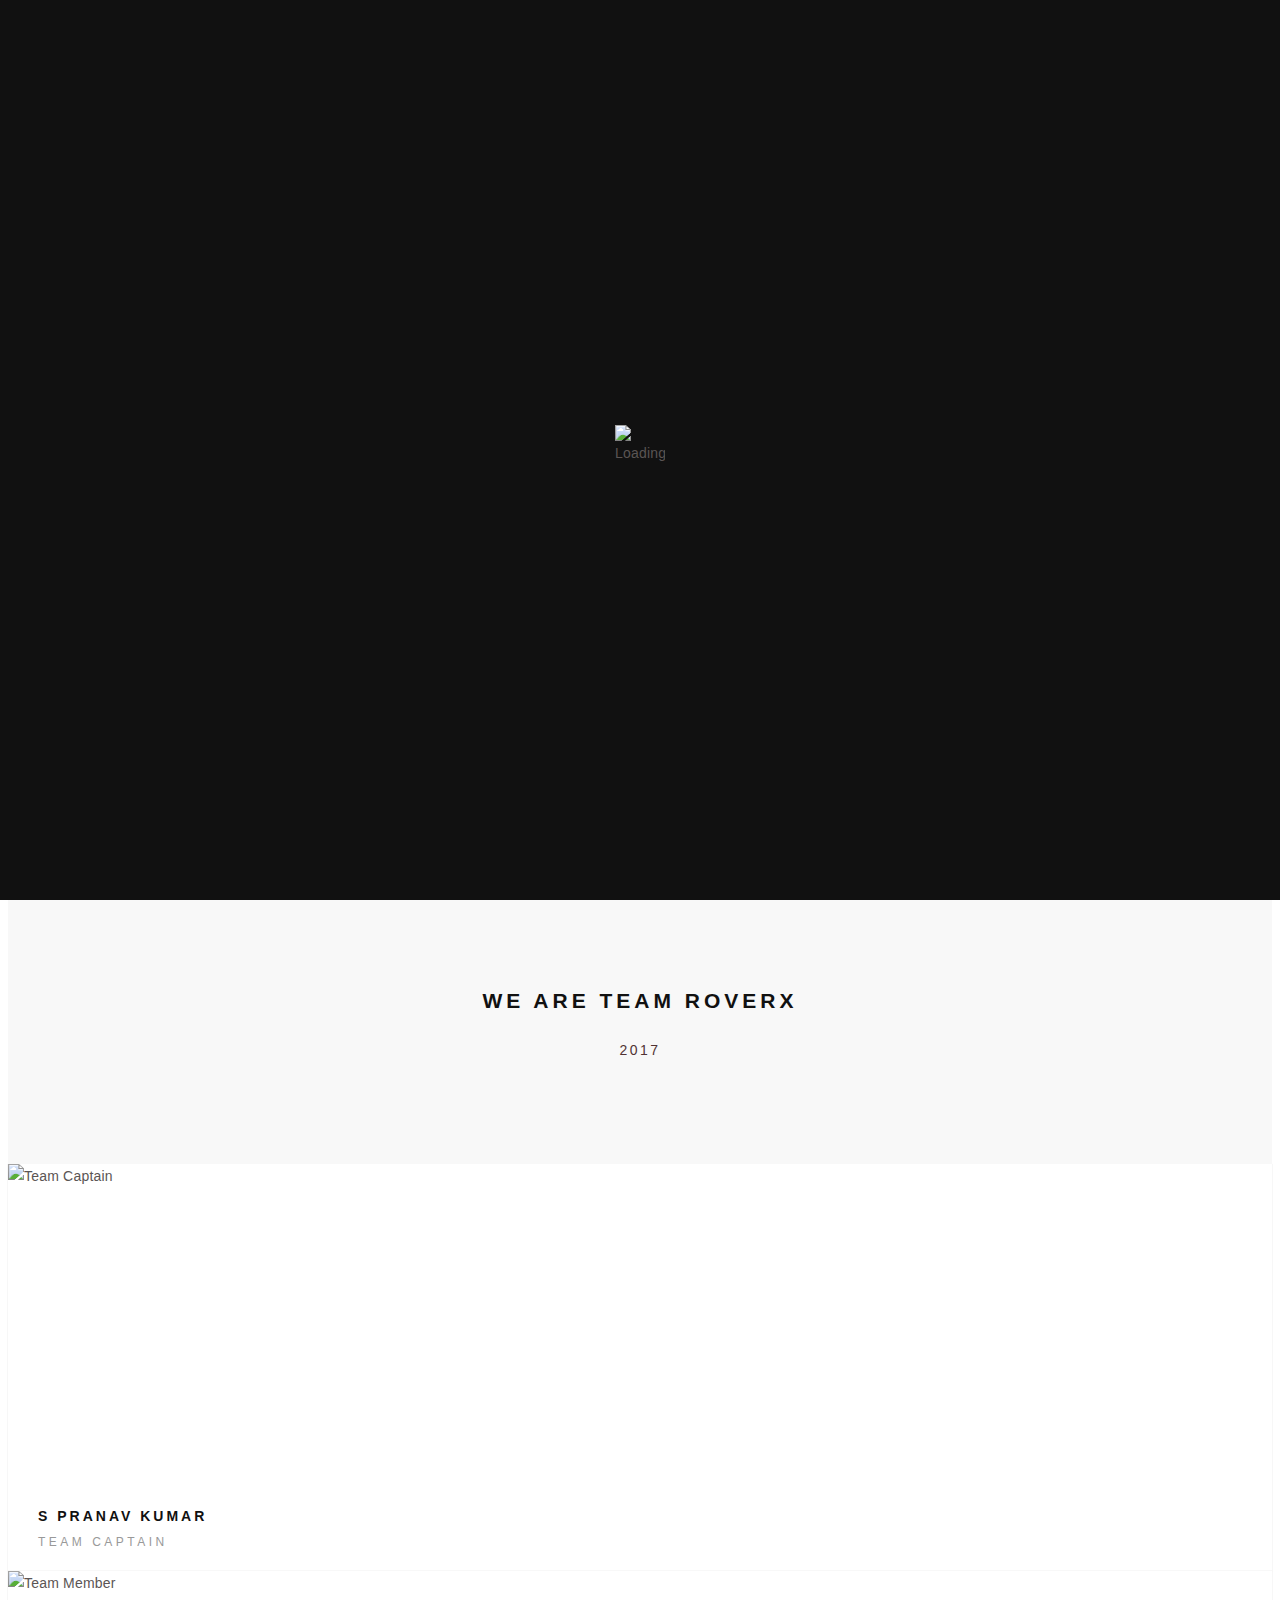
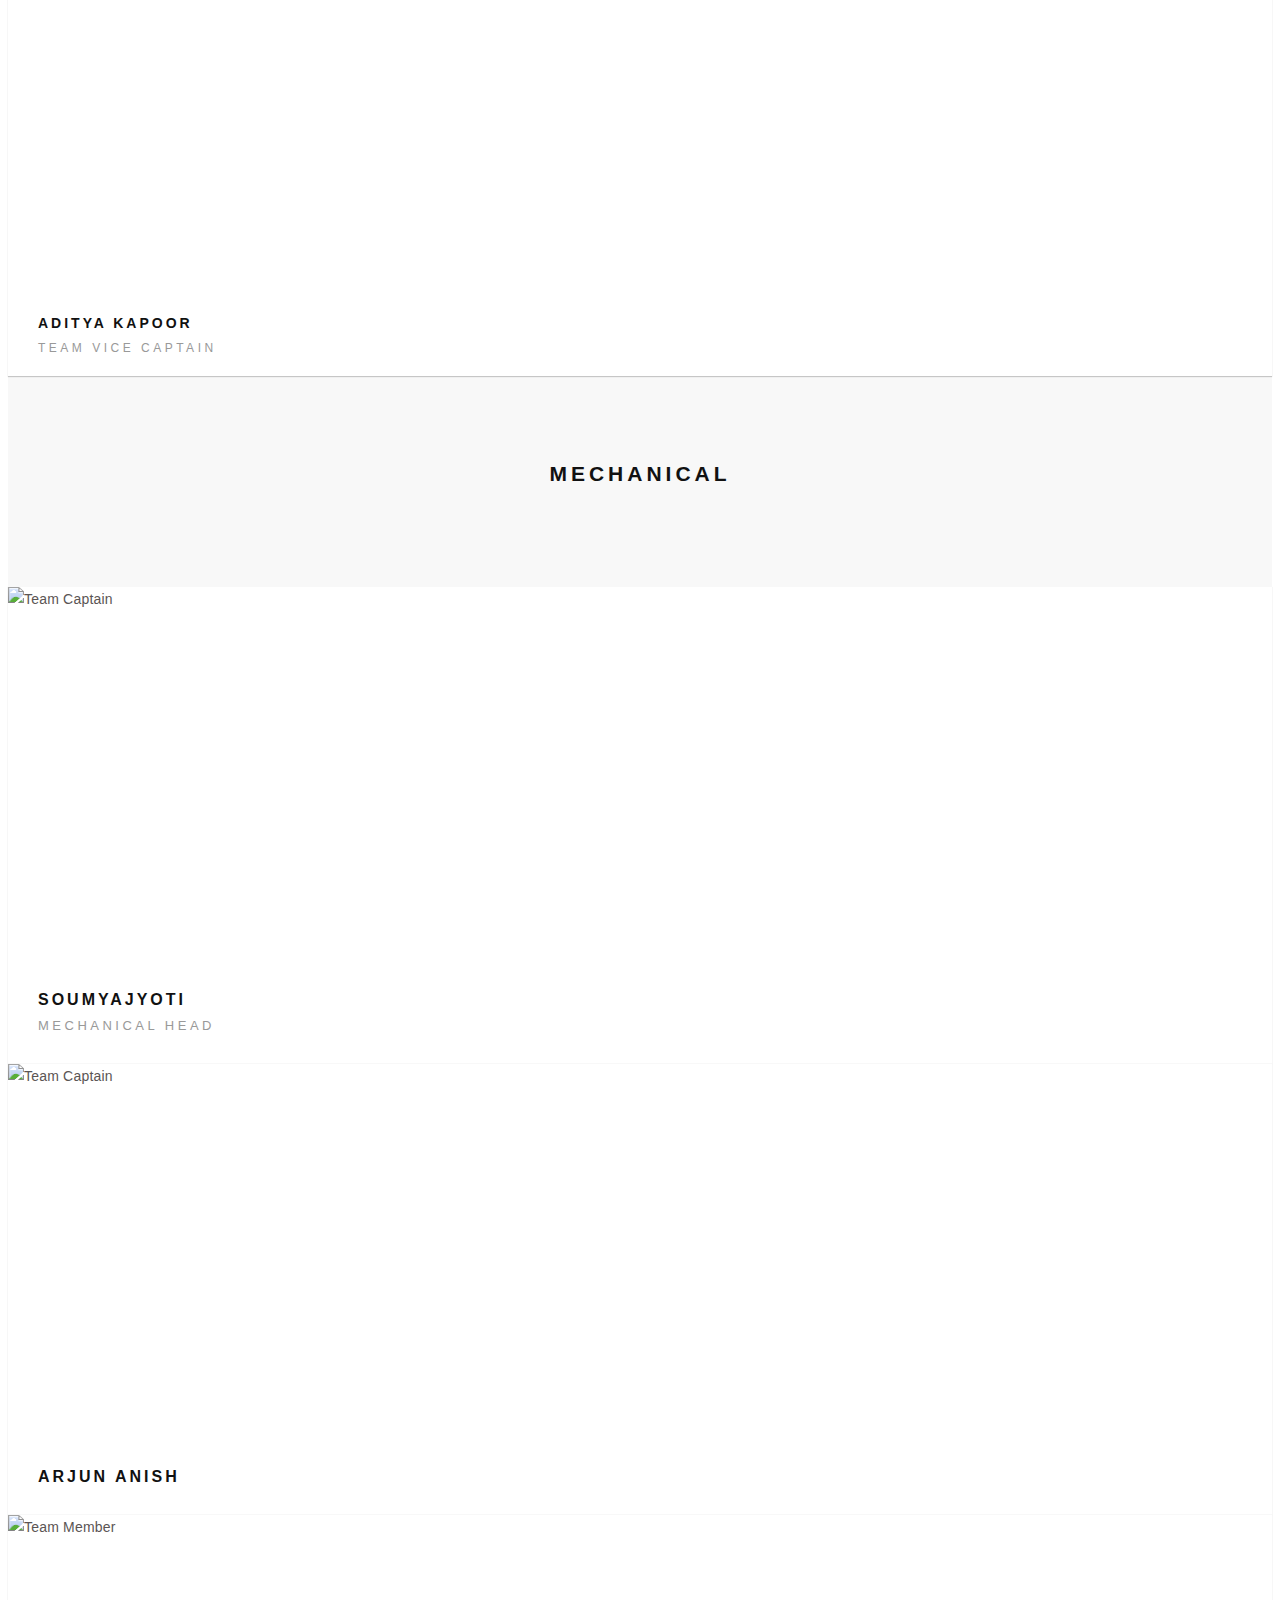
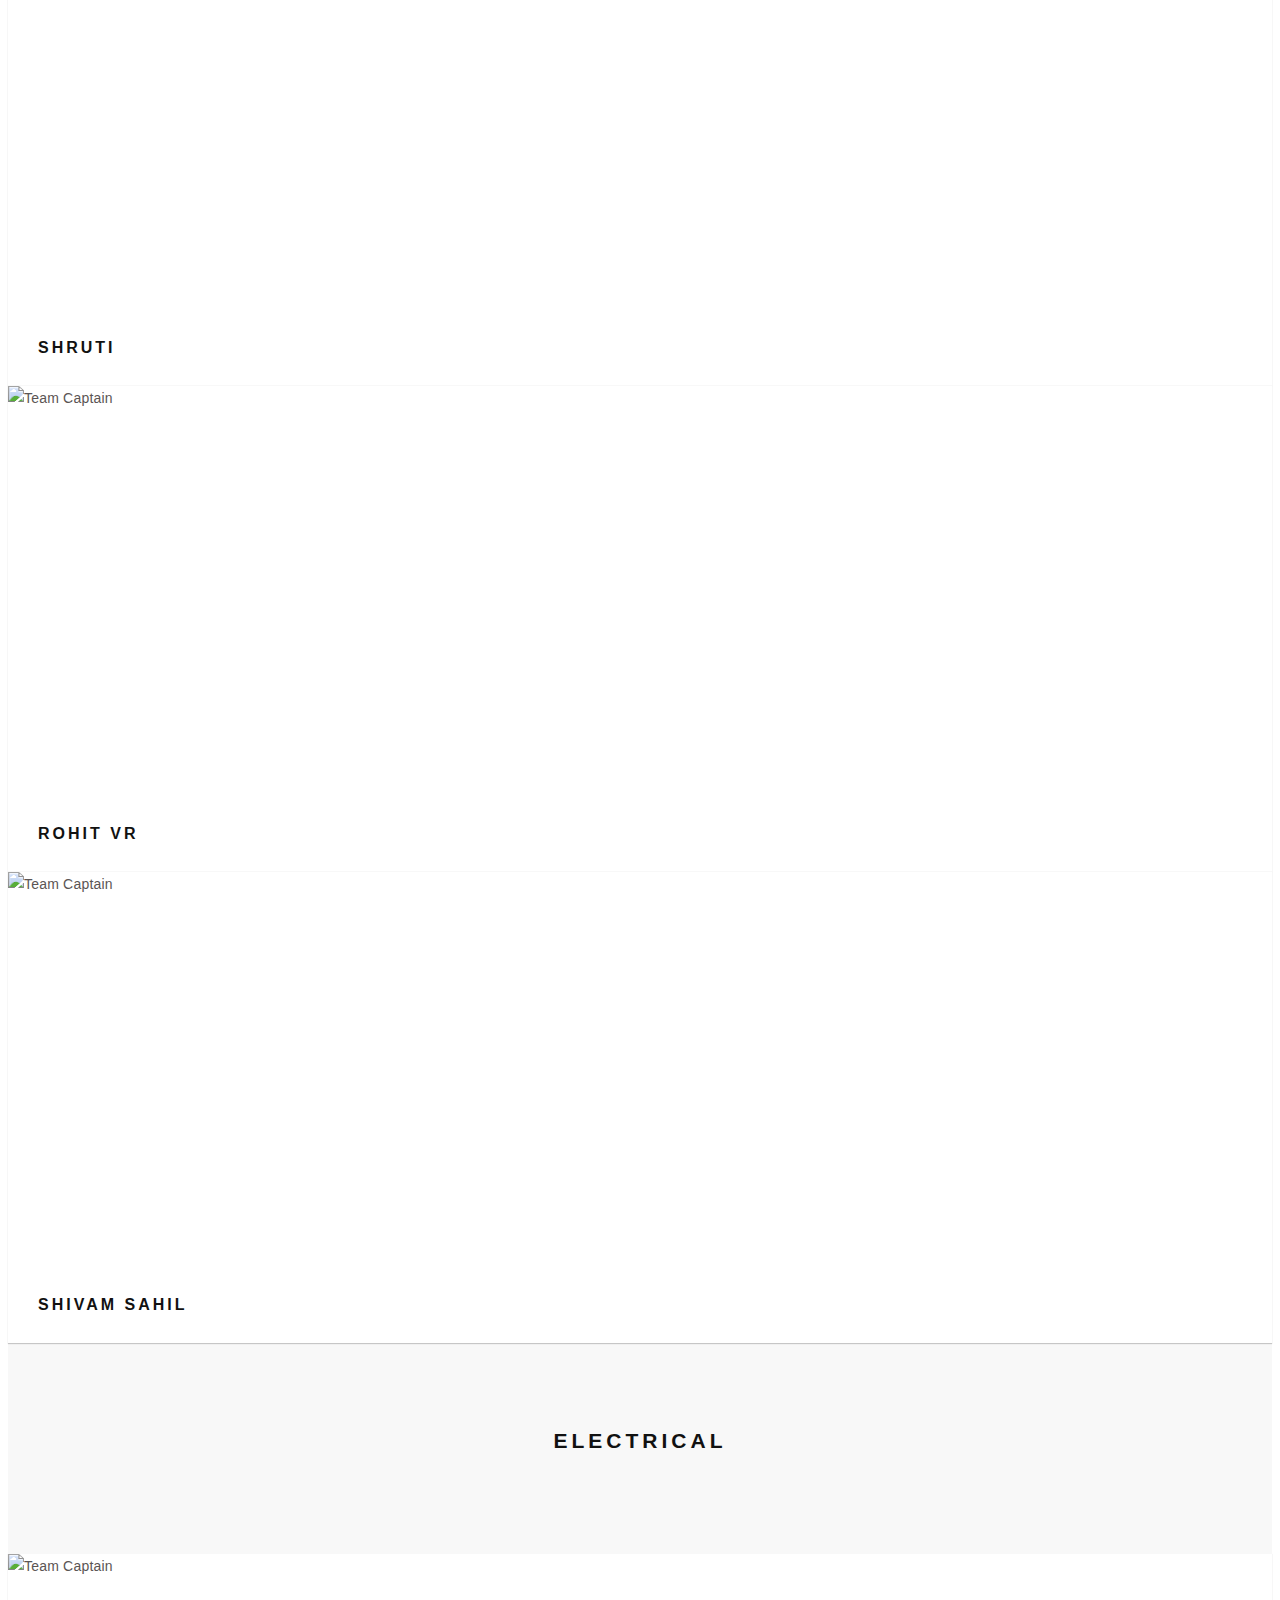
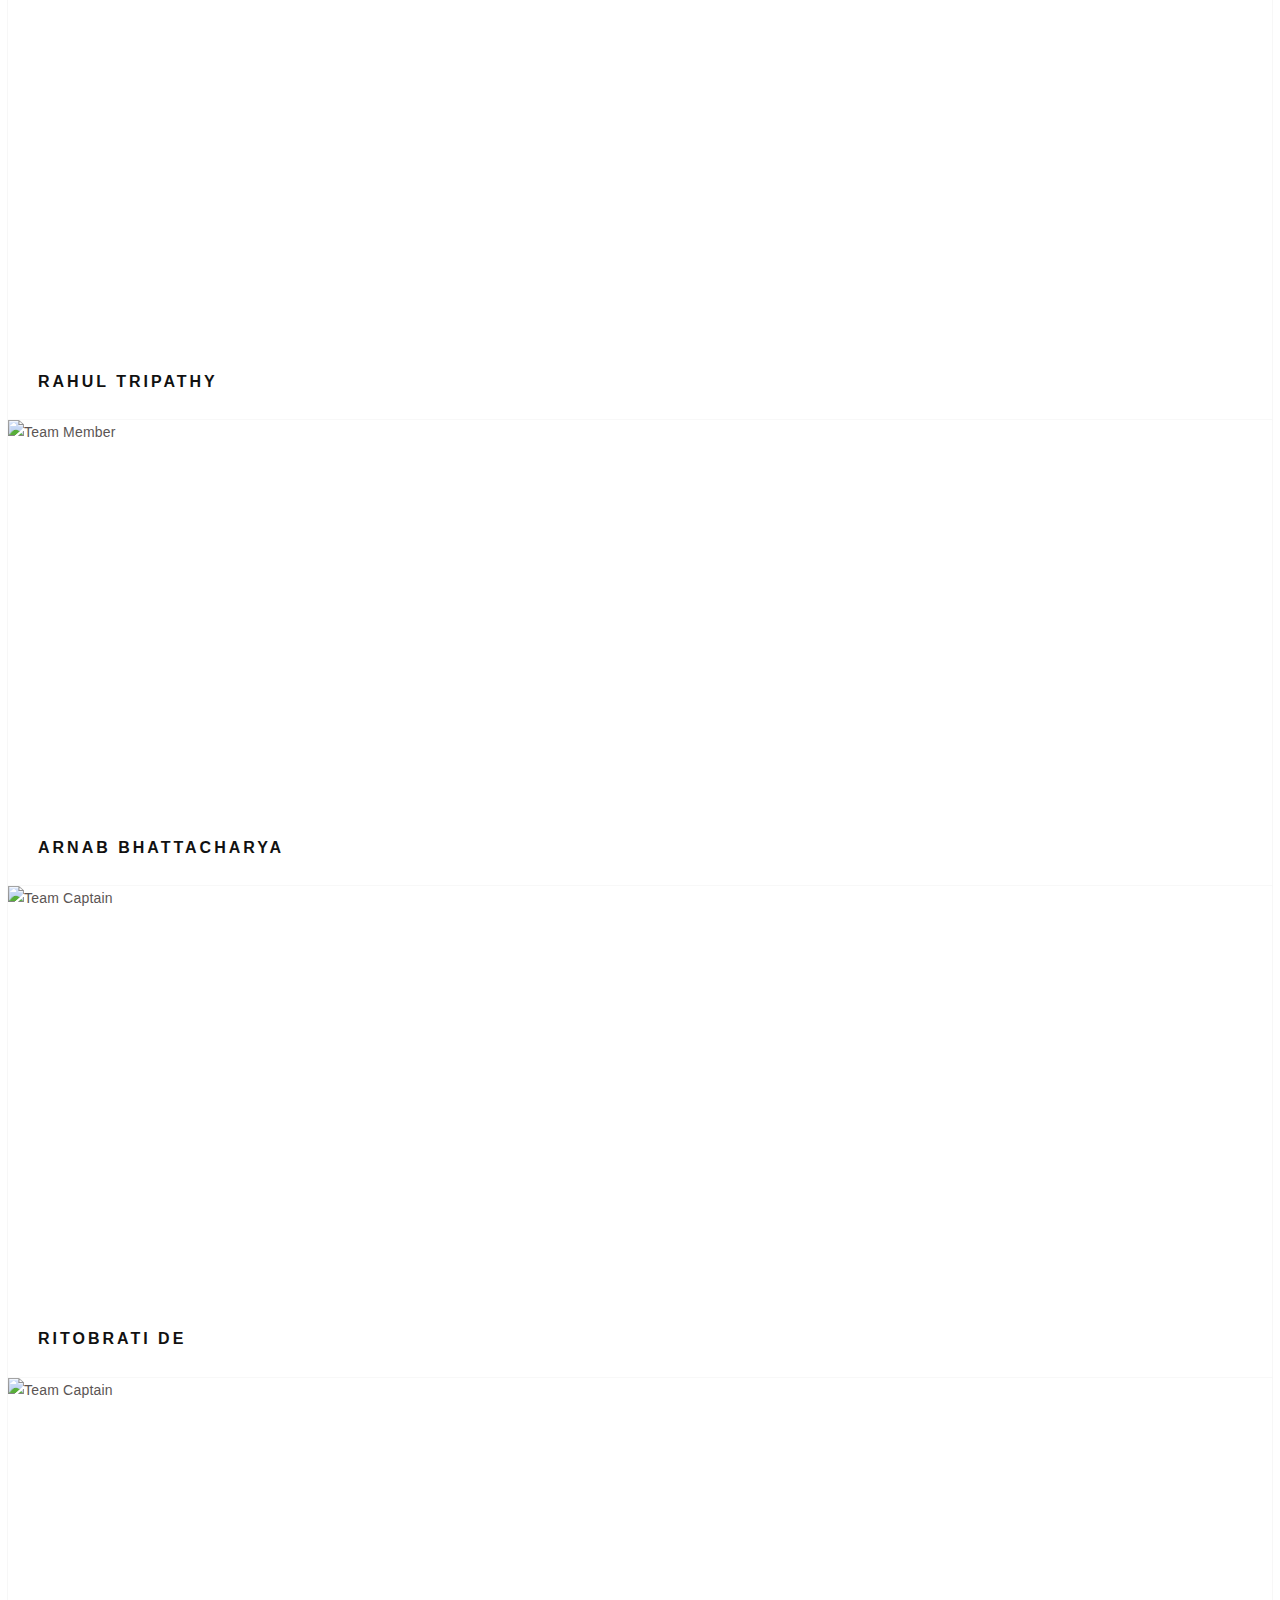
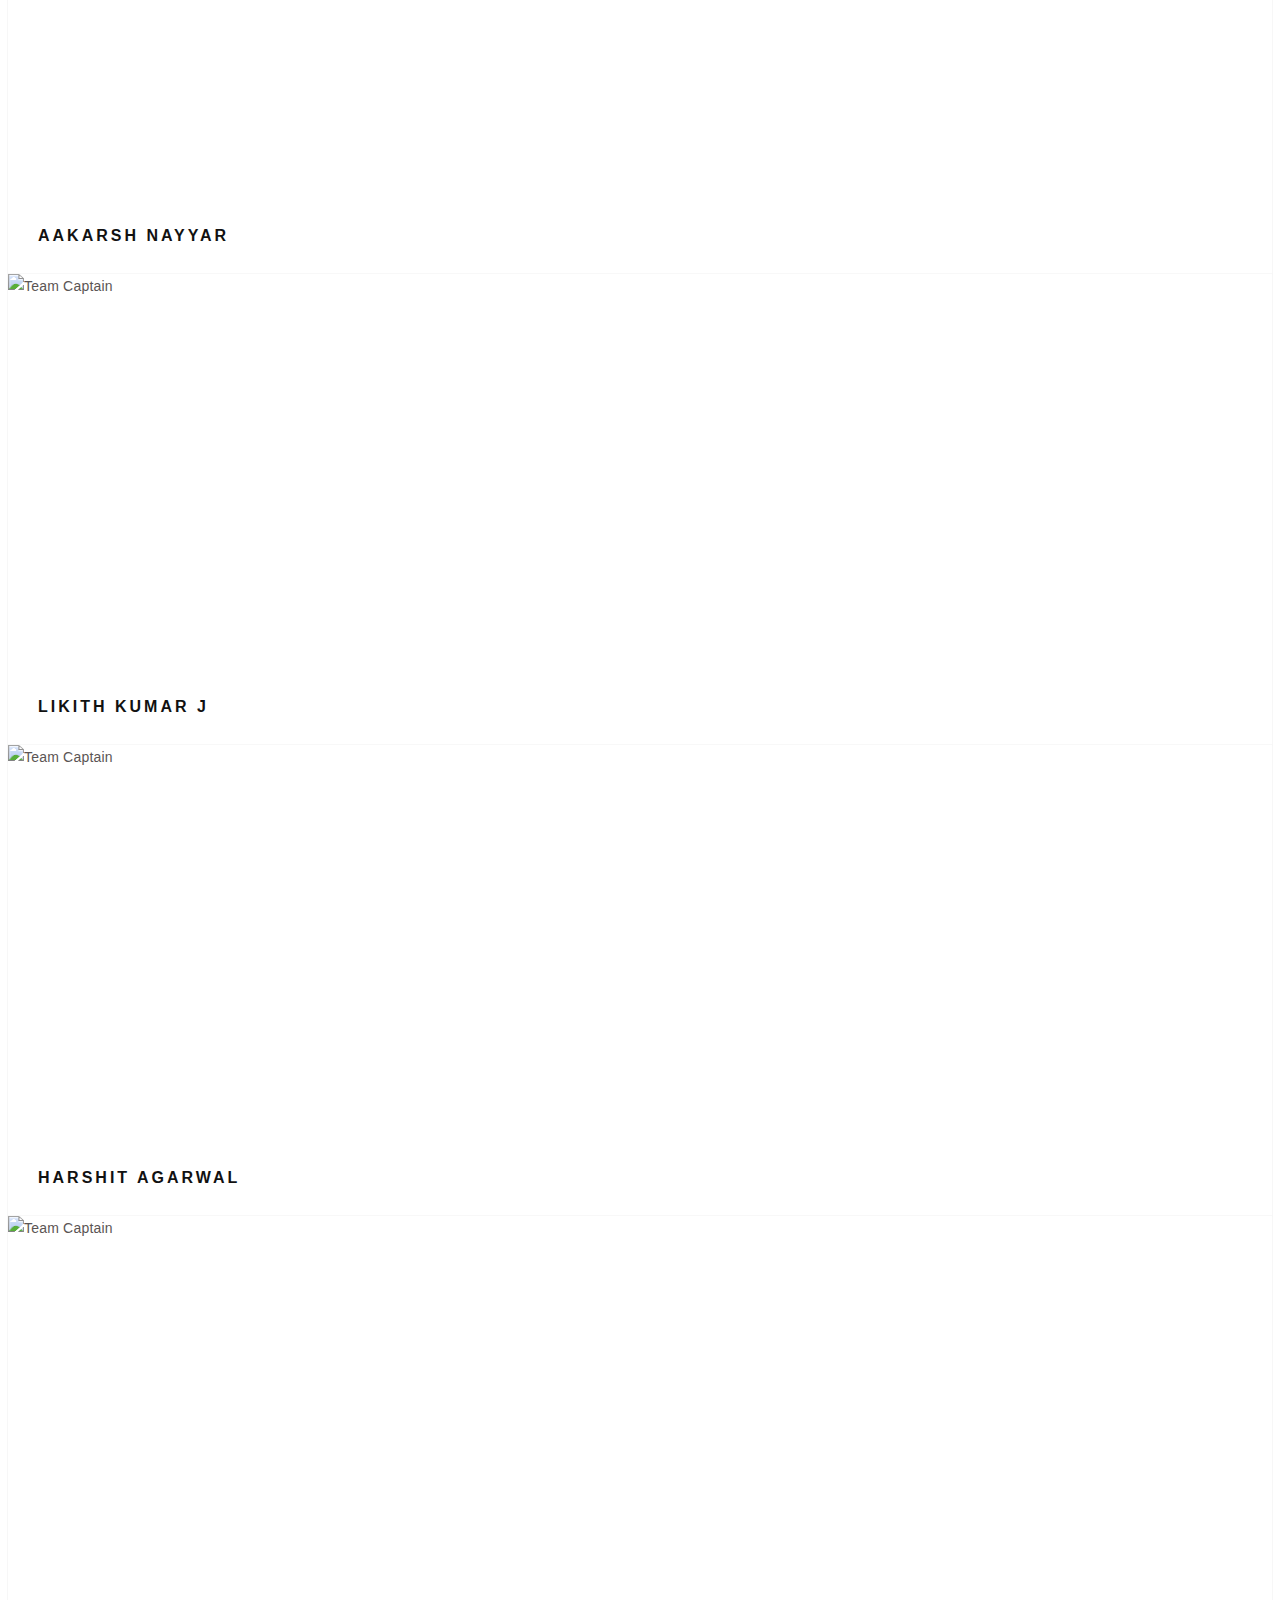
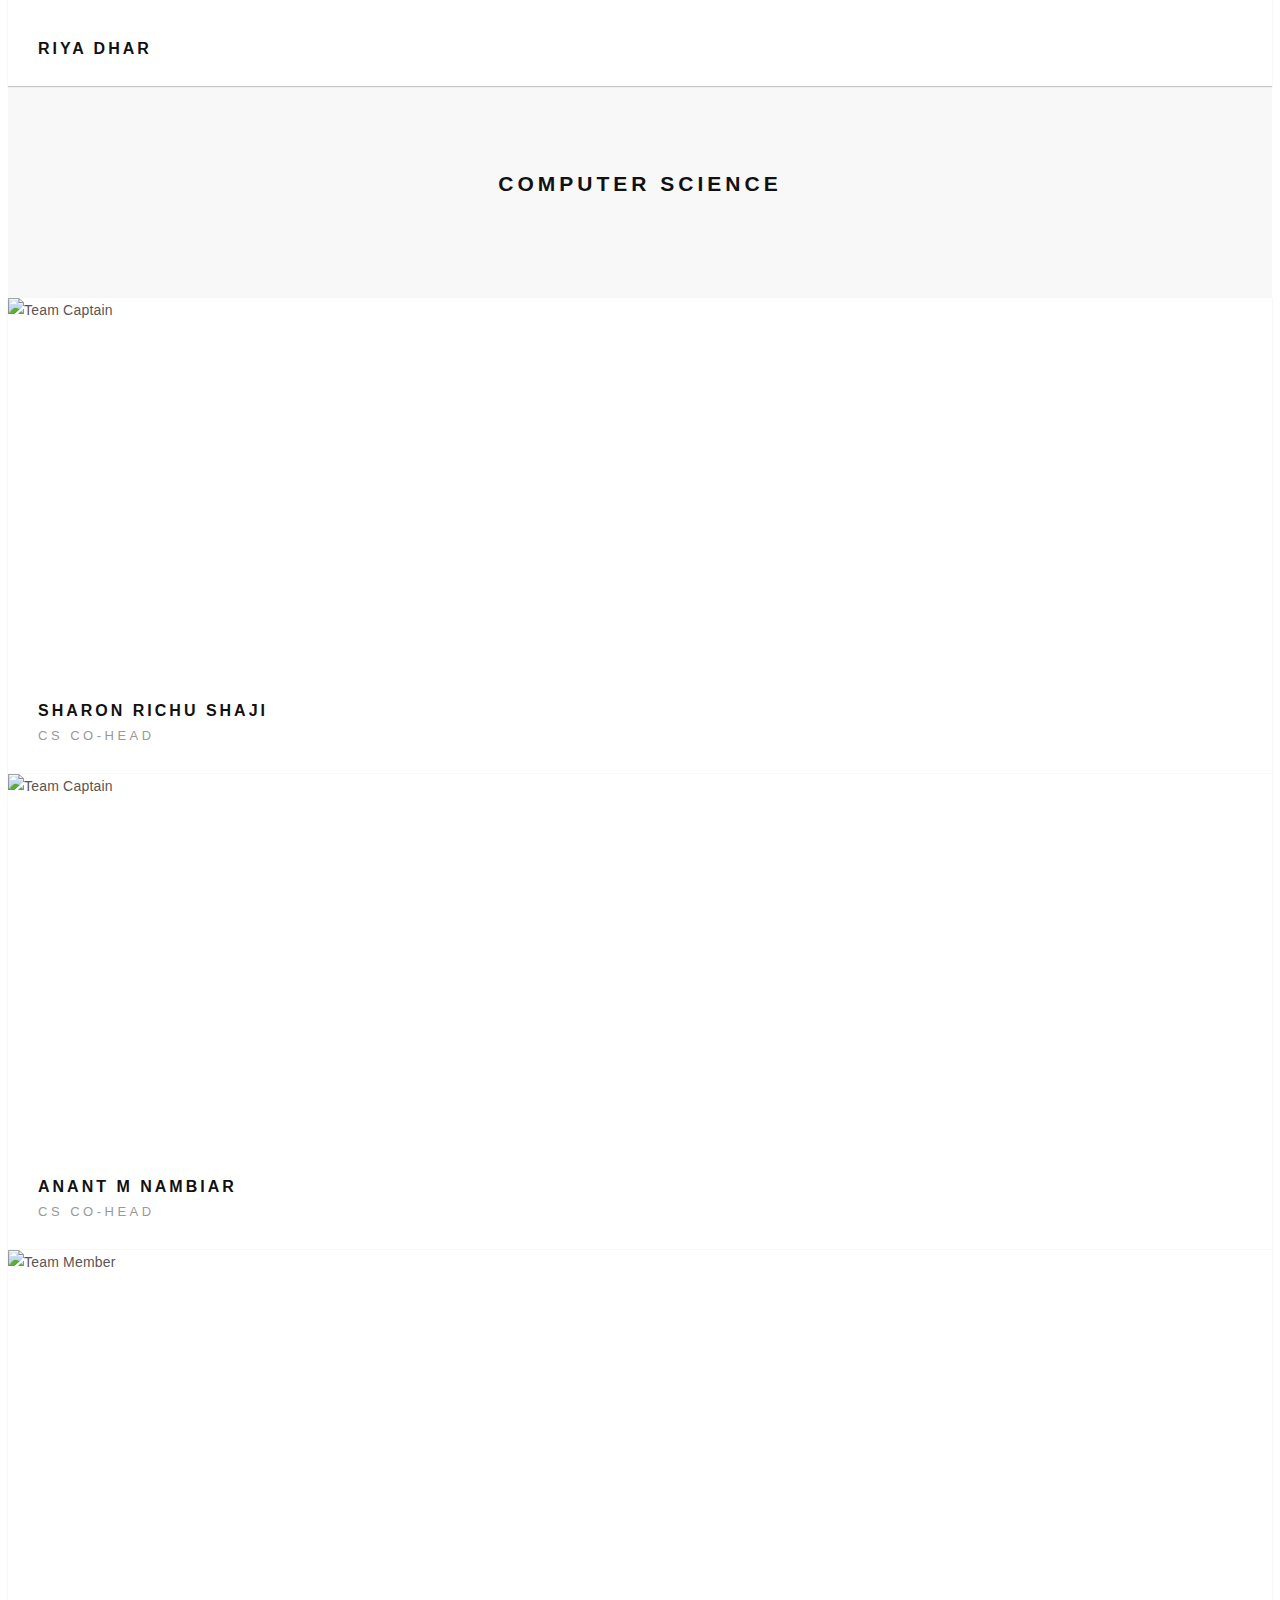
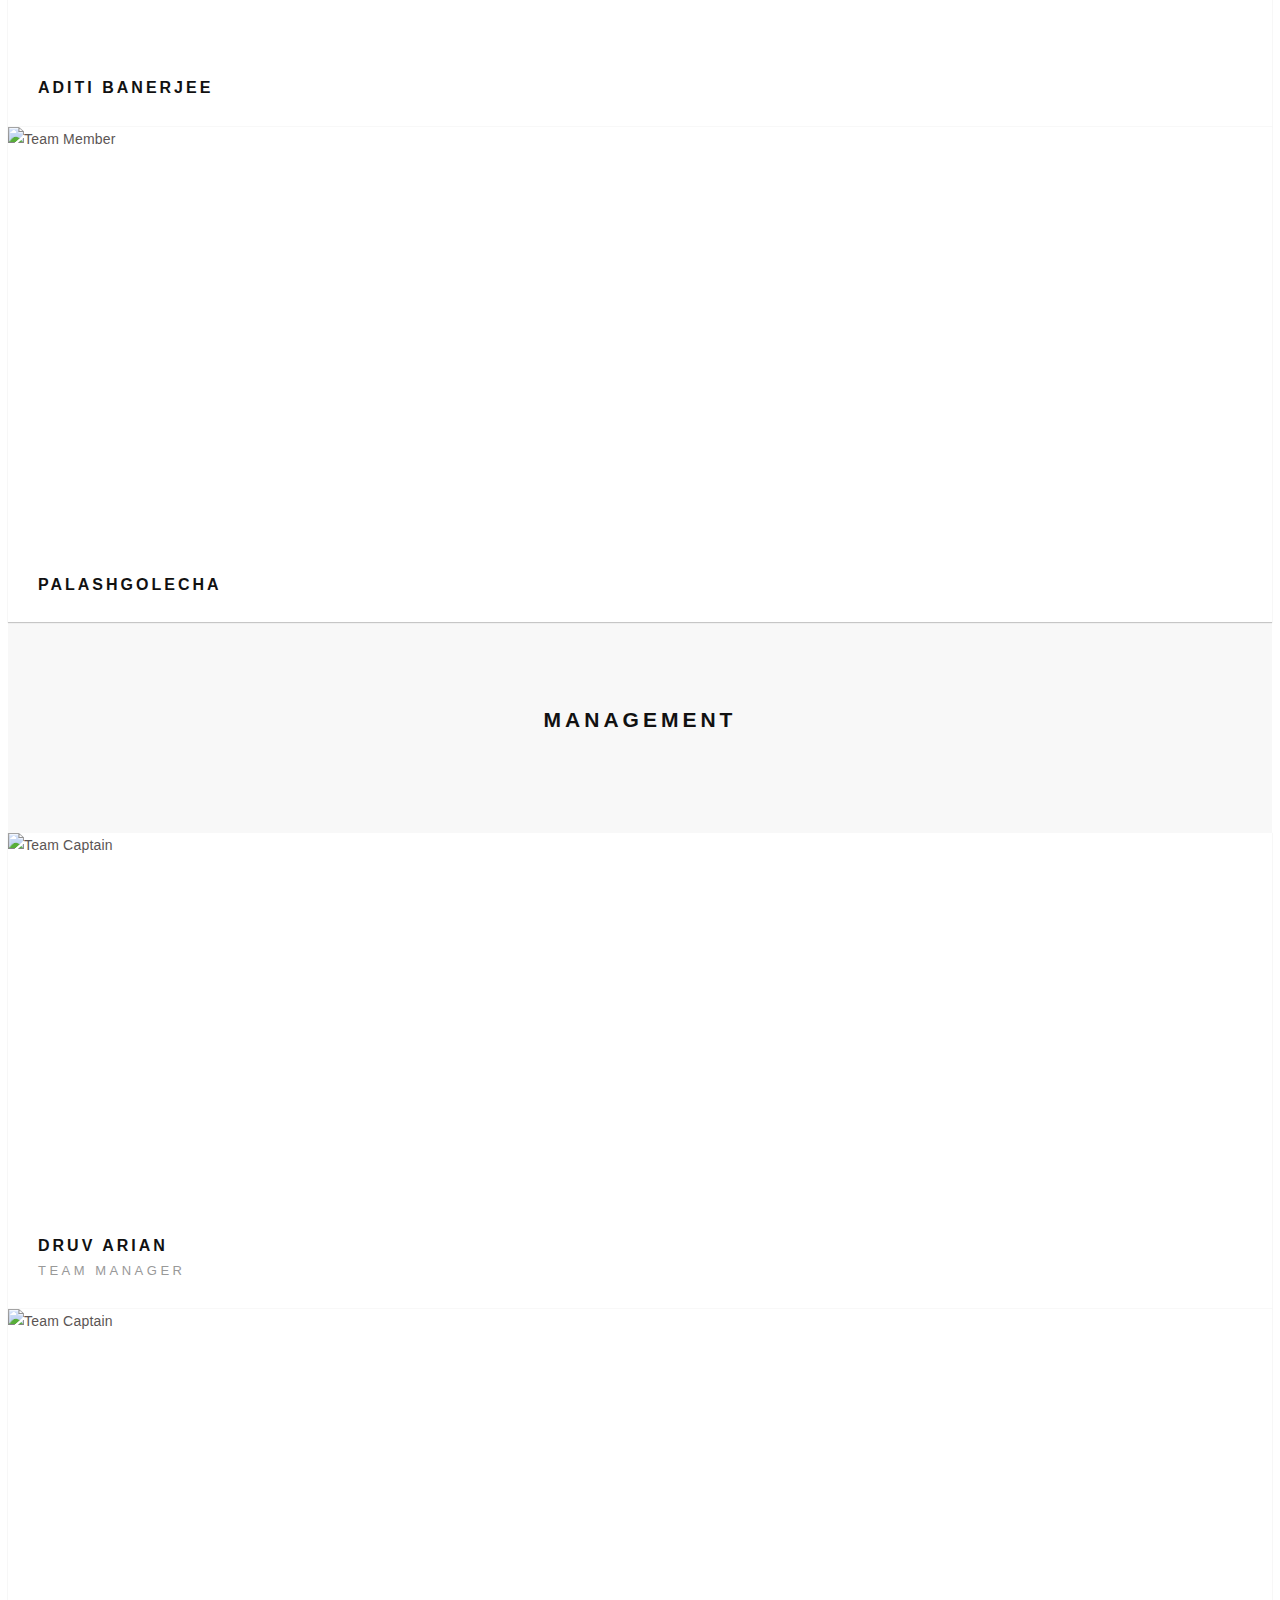
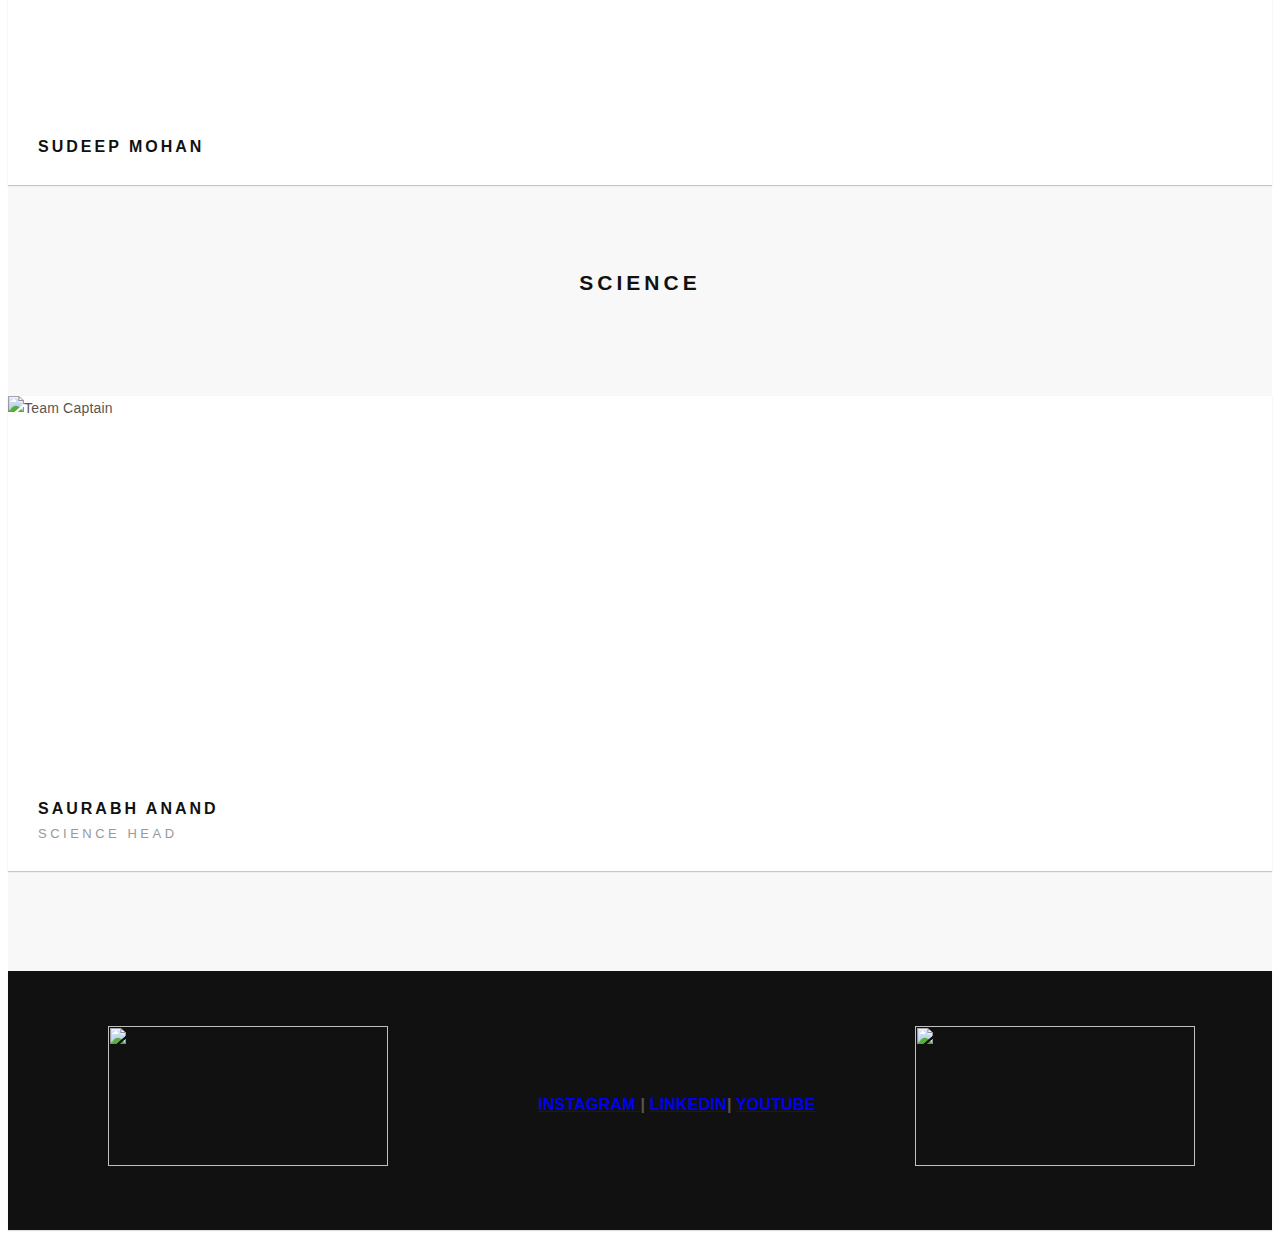
==== 2017.html @ 90adfe76 "Add files via upload" ====
<!doctype html>
<html class="no-js" lang="en">
    <head>
        <meta charset="utf-8">
        <meta http-equiv="X-UA-Compatible" content="IE=edge">
        <title>Team-2020</title>
        <meta name="description" content="">
        <meta name="viewport" content="width=device-width, initial-scale=1">

        <!-- Favicon -->
        <link rel="shortcut icon" href="favicon.ico">
        <!-- Bootstrap -->
        <link rel="stylesheet" href="assets/styles/vendor/bootstrap.min.css">
        <!-- Fonts -->
        <link rel="stylesheet" href="assets/fonts/et-lineicons/css/style.css">
        <link rel="stylesheet" href="assets/fonts/linea-font/css/linea-font.css">
        <link rel="stylesheet" href="assets/fonts/fontawesome/css/font-awesome.min.css">
        <!-- Slider -->
        <link rel="stylesheet" href="assets/styles/vendor/slick.css">
        <!-- Lightbox -->
        <link rel="stylesheet" href="assets/styles/vendor/magnific-popup.css">
        <!-- Animate.css -->
        <link rel="stylesheet" href="assets/styles/vendor/animate.css">


        <!-- Definity CSS -->
        <link rel="stylesheet" href="assets/styles/main.css">
        <link rel="stylesheet" href="assets/styles/responsive.css">

        <!-- JS -->
        <script src="assets/js/vendor/modernizr-2.8.3.min.js"></script>
    </head>
    <body id="page-top">
        <!--[if lt IE 8]>
            <p class="browserupgrade">You are using an <strong>outdated</strong> browser. Please <a href="http://browsehappy.com/">upgrade your browser</a> to improve your experience.</p>
        <![endif]-->


        <!-- ========== Preloader ========== -->

        <div class="preloader">
          <img src="assets/images/loader.svg" alt="Loading...">
        </div>



         <!-- ========== Navigation ========== -->

         <nav class="navbar navbar-default navbar-fixed-top navbar-inverse navbar-trans  navbar-fw" role="navigation">
          <div class="navbar-header page-scroll">
            <button type="button" class="navbar-toggle collapsed" data-toggle="collapse" data-target="#navbar" aria-expanded="false" aria-controls="navbar">
              <span class="sr-only">Toggle navigation</span>
              <span class="icon-bar"></span>
              <span class="icon-bar"></span>
              <span class="icon-bar"></span>
            </button>
            <!-- Logo -->
            <a class="navbar-brand" href="index.html"><img src="img/logo.png" width=180" height=40" alt="MARs - Logo"></a>
          </div>

          <!-- Navbar Links -->
          <div id="navbar" class="navbar-collapse collapse page-scroll navbar-right">
            <ul class="nav navbar-nav">
              <li><a href="index.html">Home<span class="sr-only"></span></a></li>
              <li><a href="Rovers.html">Rovers<span class="sr-only"></span></a></li>
              <li class="dropdown">
                <a href="#" class="dropdown-toggle" data-toggle="dropdown" data-hover="dropdown" data-delay="350" role="button" aria-haspopup="true" aria-expanded="false">Achievements <span class="caret"></span></a>
                <ul class="dropdown-menu">
                  <li><a href="Achievements.html">Achievements</a></li>
                  <li><a href="Competitions.html">Competitions</a></li>
                </ul>
              </li>
              <li class="dropdown">
                <a href="#" class="dropdown-toggle" data-toggle="dropdown" data-hover="dropdown" data-delay="350" role="button" aria-haspopup="true" aria-expanded="false">Team <span class="caret"></span></a>
                <ul class="dropdown-menu">
                  <li><a href="2022.html">2022</a></li>
                  <li><a href="2021.html">2021</a></li>
                  <li><a href="2020.html">2020</a></li>
                  <li><a href="2019.html">2019</a></li>
                </ul>
              </li>
              <li><a href="Media.html">Media<span class="sr-only"></span></a></li>
              <li><a href="Sponsors.html">Sponsors<span class="sr-only"></span></a></li>
              <li><a href="services.html">Support us<span class="sr-only"></span></a></li>
              <li><a href="contact-us.html">Contact us<span class="sr-only"></span></a></li>
              
            </ul>              
          </div>
        </nav>
  


    
        <header class="page-title pt-large pt-dark pt-plax-lg-dark" data-stellar-background-ratio="0.4">
          <div class="container">
              <div class="row">

                
            </div>
        </header>


        <!-- ========== Team ========== -->

        <div class="gray-bg">
          <section class="container section team-4col">
            <div class="row">
              
              <header class="sec-heading">
                <h2>We are Team RoverX</h2>
                <span class="subheading">2017</span>
              </header>

              <!-- Member 1 -->
              <div class="col-lg-3 col-md-6 mb-sm-50">
                <div class="t-item wow fadeIn" data-wow-duration="2s">

                  <!-- Image -->
                  <div class="t-image">
                    <img src="http://res.cloudinary.com/team-roverx/image/upload/v1493459598/team%202017/Picture14.jpg" alt="Team Captain" class="img-responsive">
                  </div>

                  <!-- Info -->
                  <div class="t-info">
                    <h4 class="t-name">S Pranav Kumar</h4>
                    <span class="t-role">Team Captain</span>
                  </div>

                </div>
              </div>


              <!-- Member 2 -->
              <div class="col-lg-3 col-md-6 mb-sm-50">
                <div class="t-item wow fadeIn" data-wow-duration="2s" data-wow-delay=".3s">

                  <!-- Image -->
                  <div class="t-image">
                    <img src="img/ProfilePhotos/AdityaKapoor.jpg" alt="Team Member" class="img-responsive">
                  </div>

                  <!-- Info -->
                  <div class="t-info">
                    <h4 class="t-name">Aditya Kapoor</h4>
                    <span class="t-role">Team Vice Captain</span>
                   
                  </div>
                </div>
              </div>
            </div>
          </div>
        </div>
      </section>
    </div>

        <div class="gray-bg">
          <section class="container section team-3col">
            <div class="row" style="margin-top: -200px;">
              
              <header class="sec-heading">
                <h2>Mechanical</h2>
              </header>

              <!-- Member 1 -->
              <div class="col-lg-3 col-md-6 mb-sm-50">
                <div class="t-item wow fadeIn" data-wow-duration="2s">

                  <!-- Image -->
                  <div class="t-image">
                    <img src="http://res.cloudinary.com/team-roverx/image/upload/v1493459733/team%202017/17352147_279938809101618_7366212452249917285_n.jpg" alt="Team Captain" class="img-responsive">
                  </div>

                  <!-- Info -->
                  <div class="t-info">
                    <h4 class="t-name">Soumyajyoti</h4>
                    <span class="t-role">Mechanical Head</span>
                  </div>

                </div>
              </div>

              <!-- Member 2 -->
              <div class="col-lg-3 col-md-6 mb-sm-50">
                <div class="t-item wow fadeIn" data-wow-duration="2s">

                  <!-- Image -->
                  <div class="t-image">
                    <img src="http://res.cloudinary.com/team-roverx/image/upload/v1493459785/team%202017/ARJUN_ANISH.jpg" alt="Team Captain" class="img-responsive">
                  </div>

                  <!-- Info -->
                  <div class="t-info">
                    <h4 class="t-name">Arjun Anish</h4>
                  </div>

                </div>
              </div>


              <!-- Member 3 -->
              <div class="col-lg-3 col-md-6 mb-sm-50">
                <div class="t-item wow fadeIn" data-wow-duration="2s" data-wow-delay=".3s">

                  <!-- Image -->
                  <div class="t-image">
                    <img src="img/ProfilePhotos/SHRUTI.jpg" alt="Team Member" class="img-responsive">
                  </div>

                  <!-- Info -->
                  <div class="t-info">
                    <h4 class="t-name"style="margin-top: 20px;">Shruti</h4>
                   
                  </div>
                </div>
              </div>

              <!-- Member 3 -->
              <div class="col-lg-3 col-md-6 mb-sm-50">
                <div class="t-item wow fadeIn" data-wow-duration="2s">

                  <!-- Image -->
                  <div class="t-image">
                    <img src="img/ProfilePhotos/ROHIT.png" alt="Team Captain" class="img-responsive">
                  </div>

                  <!-- Info -->
                  <div class="t-info">
                    <h4 class="t-name"style="margin-top: 35px;">Rohit VR</h4>
                  </div>
                </div>
              </div>

              <!-- Member 4 -->
              <div class="col-lg-3 col-md-6 mb-sm-50">
                <div class="t-item wow fadeIn" data-wow-duration="2s">

                  <!-- Image -->
                  <div class="t-image">
                    <img src="img/ProfilePhotos/SHIVAM.jpg" alt="Team Captain" class="img-responsive">
                  </div>

                  <!-- Info -->
                  <div class="t-info">
                    <h4 class="t-name"style="margin-top: 20px;">Shivam Sahil</h4>
                  </div>

                </div>
              </div>
            
          </div>
          </div>
        </div>
      </section>
    </div>

    <div class="gray-bg">
      <section class="container section team-3col">
        <div class="row" style="margin-top: -200px;">
          
          <header class="sec-heading">
            <h2>Electrical</h2>
          </header>

          <!-- Member 1 -->
          <div class="col-lg-3 col-md-6 mb-sm-50">
            <div class="t-item wow fadeIn" data-wow-duration="2s">

              <!-- Image -->
              <div class="t-image">
                <img src="http://res.cloudinary.com/team-roverx/image/upload/v1493459734/team%202017/12494676_898152173631890_3301819345081541069_n.jpg"style="left: 20px;" alt="Team Captain" class="img-responsive">
              </div>

              <!-- Info -->
              <div class="t-info">
                <h4 class="t-name"style="margin-top: 15px;">Rahul Tripathy</h4>
              </div>

            </div>
          </div>


          <!-- Member 3 -->
          <div class="col-lg-3 col-md-6 mb-sm-50">
            <div class="t-item wow fadeIn" data-wow-duration="2s" data-wow-delay=".3s">

              <!-- Image -->
              <div class="t-image">
                <img src="img/ProfilePhotos/Arnab Bhattacharya (Electrical and PR Management).jpg" style="left: 40px;" alt="Team Member" class="img-responsive">
              </div>

              <!-- Info -->
              <div class="t-info">
                <h4 class="t-name"style="margin-top: 15px;">Arnab Bhattacharya</h4>
               
              </div>
            </div>
          </div>

          <!-- Member 3 -->
          <div class="col-lg-3 col-md-6 mb-sm-50">
            <div class="t-item wow fadeIn" data-wow-duration="2s">

              <!-- Image -->
              <div class="t-image">
                <img src="http://res.cloudinary.com/team-roverx/image/upload/v1493459735/team%202017/FB_IMG_1493388231633.jpg" alt="Team Captain" class="img-responsive">
              </div>

              <!-- Info -->
              <div class="t-info">
                <h4 class="t-name"style="margin-top: 40px;">Ritobrati DE</h4>
              </div>
            </div>
          </div>

          <!-- Member 4 -->
          <div class="col-lg-3 col-md-6 mb-sm-50">
            <div class="t-item wow fadeIn" data-wow-duration="2s">

              <!-- Image -->
              <div class="t-image">
                <img src="http://res.cloudinary.com/team-roverx/image/upload/v1493459734/team%202017/File_000.jpg" alt="Team Captain" class="img-responsive">
              </div>

              <!-- Info -->
              <div class="t-info"style="padding-top: 50px;">
                <h4 class="t-name"style="margin-top: 20px;">Aakarsh Nayyar</h4>
              </div>

            </div>
          </div>
        

        <div class="col-lg-3 col-md-6 mb-sm-50">
          <div class="t-item wow fadeIn" data-wow-duration="2s">

            <!-- Image -->
            <div class="t-image">
              <img src="http://res.cloudinary.com/team-roverx/image/upload/v1493800742/team%202017/IMG_20170208_115802_095_2.jpg" alt="Team Captain" class="img-responsive">
            </div>

            <!-- Info -->
            <div class="t-info">
              <h4 class="t-name"style="margin-top: 20px;">Likith Kumar J</h4>
            </div>

          </div>
        </div>

        <div class="col-lg-3 col-md-6 mb-sm-50">
          <div class="t-item wow fadeIn" data-wow-duration="2s">

            <!-- Image -->
            <div class="t-image">
              <img src="img/ProfilePhotos/Harshit.jpg" alt="Team Captain" class="img-responsive">
            </div>

            <!-- Info -->
            <div class="t-info">
              <h4 class="t-name"style="margin-top: 20px;">Harshit Agarwal</h4>
            </div>

          </div>
        </div>

        
        <div class="col-lg-3 col-md-6 mb-sm-50">
            <div class="t-item wow fadeIn" data-wow-duration="2s">
  
              <!-- Image -->
              <div class="t-image">
                <img src="http://res.cloudinary.com/team-roverx/image/upload/v1493459749/team%202017/IMG_3469.jpg" alt="Team Captain" class="img-responsive">
              </div>
  
              <!-- Info -->
              <div class="t-info">
                <h4 class="t-name"style="margin-top: 20px;">Riya Dhar</h4>
              </div>
  
            </div>
          </div>

        

        
      </div>
      </div>
    </div>
  </section>
</div>

<div class="gray-bg">
  <section class="container section team-3col">
    <div class="row" style="margin-top: -200px;">
      
      <header class="sec-heading">
        <h2>Computer Science</h2>
      </header>

      <!-- Member 1 -->
      <div class="col-lg-3 col-md-6 mb-sm-50">
        <div class="t-item wow fadeIn" data-wow-duration="2s">

          <!-- Image -->
          <div class="t-image">
            <img src="http://res.cloudinary.com/team-roverx/image/upload/v1493459734/team%202017/FullSizeRender_1.jpg" width=280" height=140" alt="Team Captain" class="img-responsive">
          </div>

          <!-- Info -->
          <div class="t-info">
            <h4 class="t-name">Sharon Richu Shaji</h4>
            <span class="t-role">CS Co-Head</span>
          </div>

        </div>
      </div>


      <!-- Member 2 -->
      <div class="col-lg-3 col-md-6 mb-sm-50">
        <div class="t-item wow fadeIn" data-wow-duration="2s">

          <!-- Image -->
          <div class="t-image">
            <img src="img/ProfilePhotos/Anant M Nambiar.jpg" alt="Team Captain" class="img-responsive">
          </div>

          <!-- Info -->
          <div class="t-info">
            <h4 class="t-name">Anant M Nambiar</h4>
            <span class="t-role">CS Co-Head</span>

          </div>

        </div>
      </div>

      
      <!-- Member 4 -->
      <div class="col-lg-3 col-md-6 mb-sm-50">
        <div class="t-item wow fadeIn" data-wow-duration="2s" data-wow-delay=".3s">

          <!-- Image -->
          <div class="t-image">
            <img src="http://res.cloudinary.com/team-roverx/image/upload/v1493459740/team%202017/IMG-20170122-WA0023.jpg" alt="Team Member" class="img-responsive">
          </div>

          <!-- Info -->
          <div class="t-info"style="padding-top: 50px;">
            <h4 class="t-name">Aditi Banerjee</h4>
           
          </div>
        </div>
      </div>

      <!-- Member 4 -->
      <div class="col-lg-3 col-md-6 mb-sm-50">
        <div class="t-item wow fadeIn" data-wow-duration="2s" data-wow-delay=".3s">

          <!-- Image -->
          <div class="t-image">
            <img src="img/ProfilePhotos/PalashGolecha.jpg" alt="Team Member" class="img-responsive">
          </div>

          <!-- Info -->
          <div class="t-info"style="padding-top: 70px;">
            <h4 class="t-name">PalashGolecha</h4>
           
          </div>
        </div>
      </div>

    </div>
  </div>
</div>
</section>
</div>

<div class="gray-bg">
  <section class="container section team-3col">
    <div class="row" style="margin-top: -200px;">
      
      <header class="sec-heading">
        <h2>Management</h2>
      </header>

      <!-- Member 1 -->
      <div class="col-lg-3 col-md-6 mb-sm-50">
        <div class="t-item wow fadeIn" data-wow-duration="2s">

          <!-- Image -->
          <div class="t-image">
            <img src="http://res.cloudinary.com/team-roverx/image/upload/v1493459598/team%202017/Picture13.jpg" width=280" height=140" alt="Team Captain" class="img-responsive">
          </div>

          <!-- Info -->
          <div class="t-info">
            <h4 class="t-name">Druv Arian</h4>
            <span class="t-role">Team Manager</span>
          </div>

        </div>
      </div>

      <!-- Member 2 -->
      <div class="col-lg-3 col-md-6 mb-sm-50">
        <div class="t-item wow fadeIn" data-wow-duration="2s">

          <!-- Image -->
          <div class="t-image">
            <img src="http://res.cloudinary.com/team-roverx/image/upload/v1493459743/team%202017/IMG_20170421_160311_074.jpg" alt="Team Captain" class="img-responsive">
          </div>

          <!-- Info -->
          <div class="t-info"style="padding-top: 50px;">
            <h4 class="t-name">Sudeep Mohan</h4>
          </div>

        </div>
      </div>

    </div>
  </div>
</div>
</section>
</div>

<div class="gray-bg">
  <section class="container section team-3col">
    <div class="row" style="margin-top: -200px;">
      
      <header class="sec-heading">
        <h2>Science</h2>
      </header>

      <!-- Member 1 -->
      <div class="col-lg-3 col-md-6 mb-sm-50">
        <div class="t-item wow fadeIn" data-wow-duration="2s">

          <!-- Image -->
          <div class="t-image">
            <img src="img/ProfilePhotos/SaurabhAnand.jpg" alt="Team Captain" class="img-responsive">
          </div>

          <!-- Info -->
          <div class="t-info">
            <h4 class="t-name">Saurabh Anand</h4>
            <span class="t-role">Science Head</span>
          </div>

        </div>
      </div>

    </div>
  </div>
</div>
</section>
</div>



<footer>
  <meta name="viewport" content="width=1080px,height=900px, initial-scale=1">
  <!-- Social Links -->
   <div class="dark-bg">
    
    <footer class="footer-distributed">

      <div class="footer-left">

        <h3><a><img src="img/logo/Creation Lab Logo White.png" width=280" height=140"></a></h3>

       
      </div>

      <div class="footer-center" style="padding-top: 70px;">
        <a href="https://www.instagram.com/teamroverx/?hl=en">INSTAGRAM </a><b>|</b>
        <a href="https://www.linkedin.com/company/teamroverx/?originalSubdomain=in">LINKEDIN</a><b>|</b>
        <a href="https://www.youtube.com/@teamroverxvituniversity3031">YOUTUBE </a>

      </div>

      <div class="footer-right">

        <p class="footer-company-about">
          <a><img src="img/logo/vit_logo.svg" width=280" height=140"></a>
        </p>

      </div>

    </footer>

    

        <!-- ========== Scripts ========== -->

        <script src="assets/js/vendor/jquery-2.1.4.min.js"></script>
        <script src="assets/js/vendor/google-fonts.js"></script>
        <script src="assets/js/vendor/jquery.easing.js"></script>
        <script src="assets/js/vendor/jquery.waypoints.min.js"></script>
        <script src="assets/js/vendor/bootstrap.min.js"></script>
        <script src="assets/js/vendor/bootstrap-hover-dropdown.min.js"></script>
        <script src="assets/js/vendor/smoothscroll.js"></script>
        <script src="assets/js/vendor/jquery.localScroll.min.js"></script>
        <script src="assets/js/vendor/jquery.scrollTo.min.js"></script>
        <script src="assets/js/vendor/jquery.stellar.min.js"></script>
        <script src="assets/js/vendor/jquery.parallax.js"></script>
        <script src="assets/js/vendor/slick.min.js"></script>
        <script src="assets/js/vendor/jquery.easypiechart.min.js"></script>
        <script src="assets/js/vendor/countup.min.js"></script>
        <script src="assets/js/vendor/isotope.min.js"></script>
        <script src="assets/js/vendor/jquery.magnific-popup.min.js"></script>
        <script src="assets/js/vendor/wow.min.js"></script>

        <script src="assets/js/main.js"></script>
    </body>
</html>
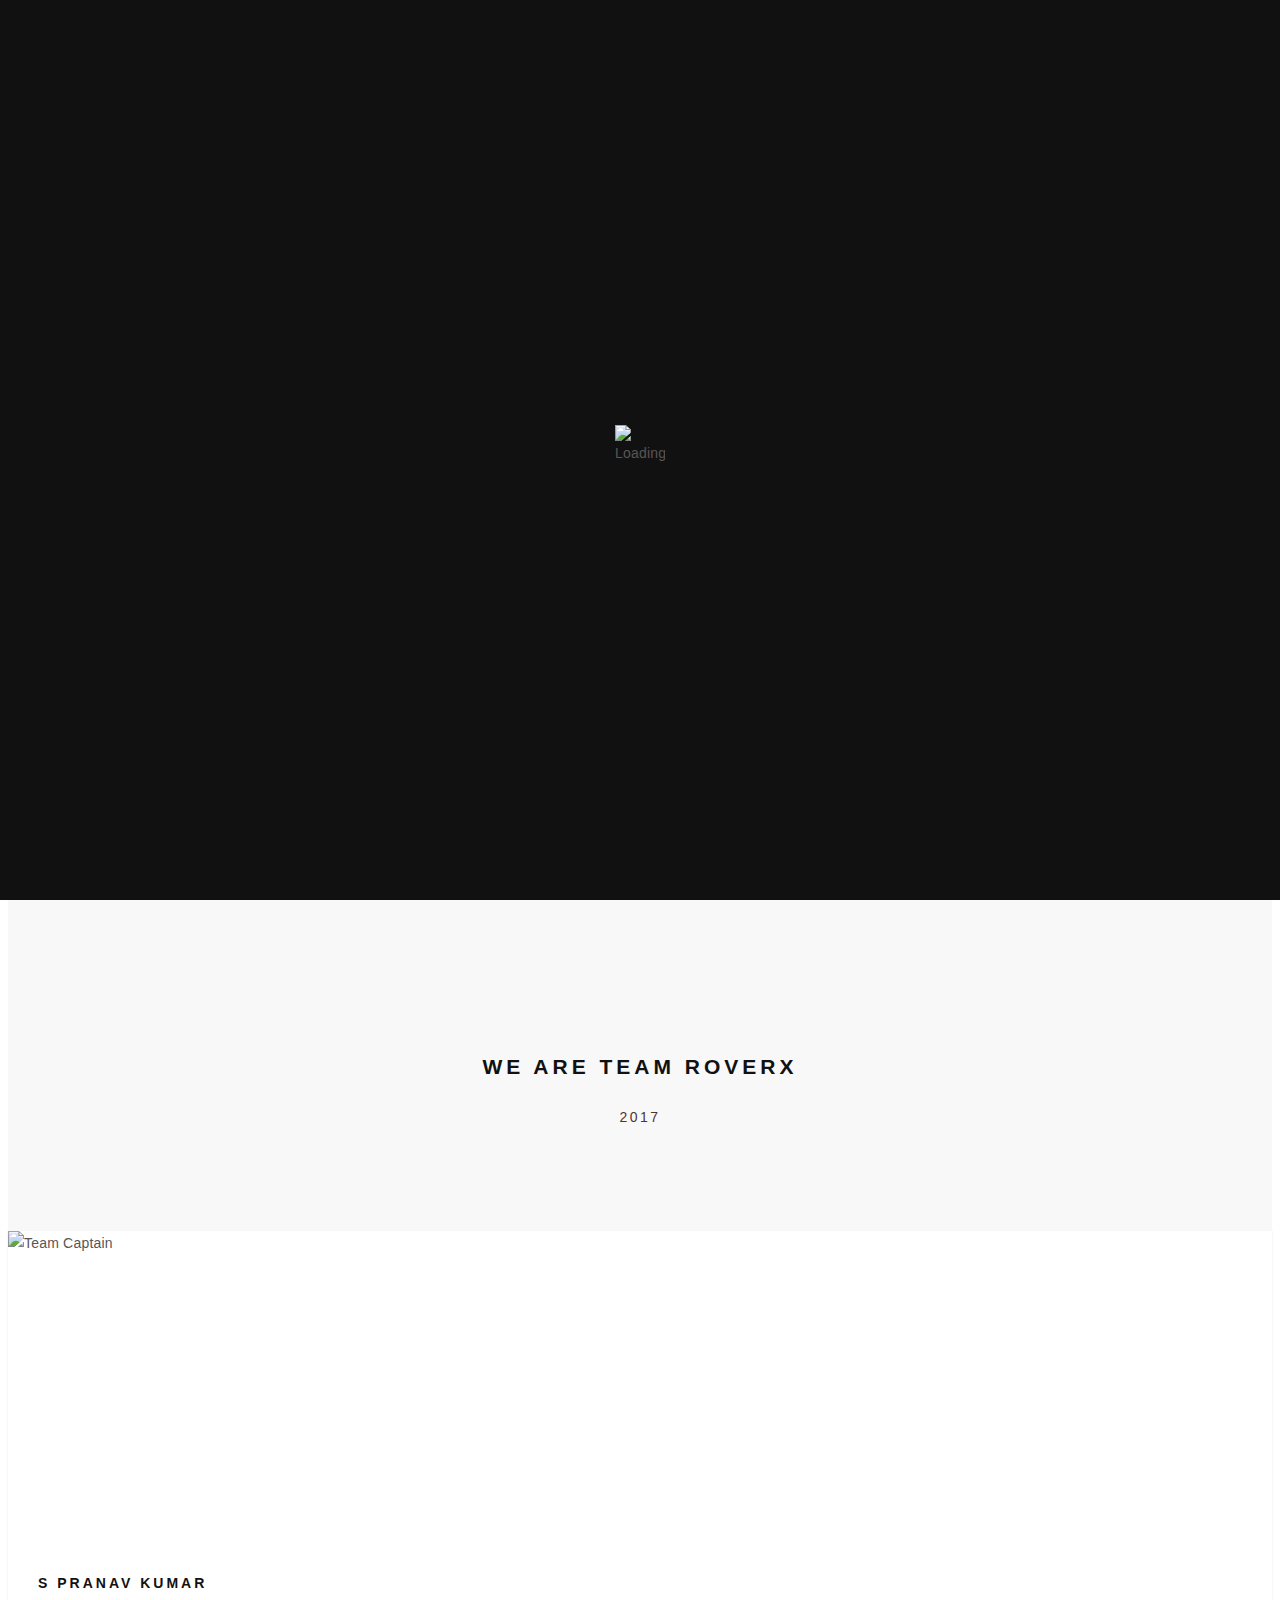
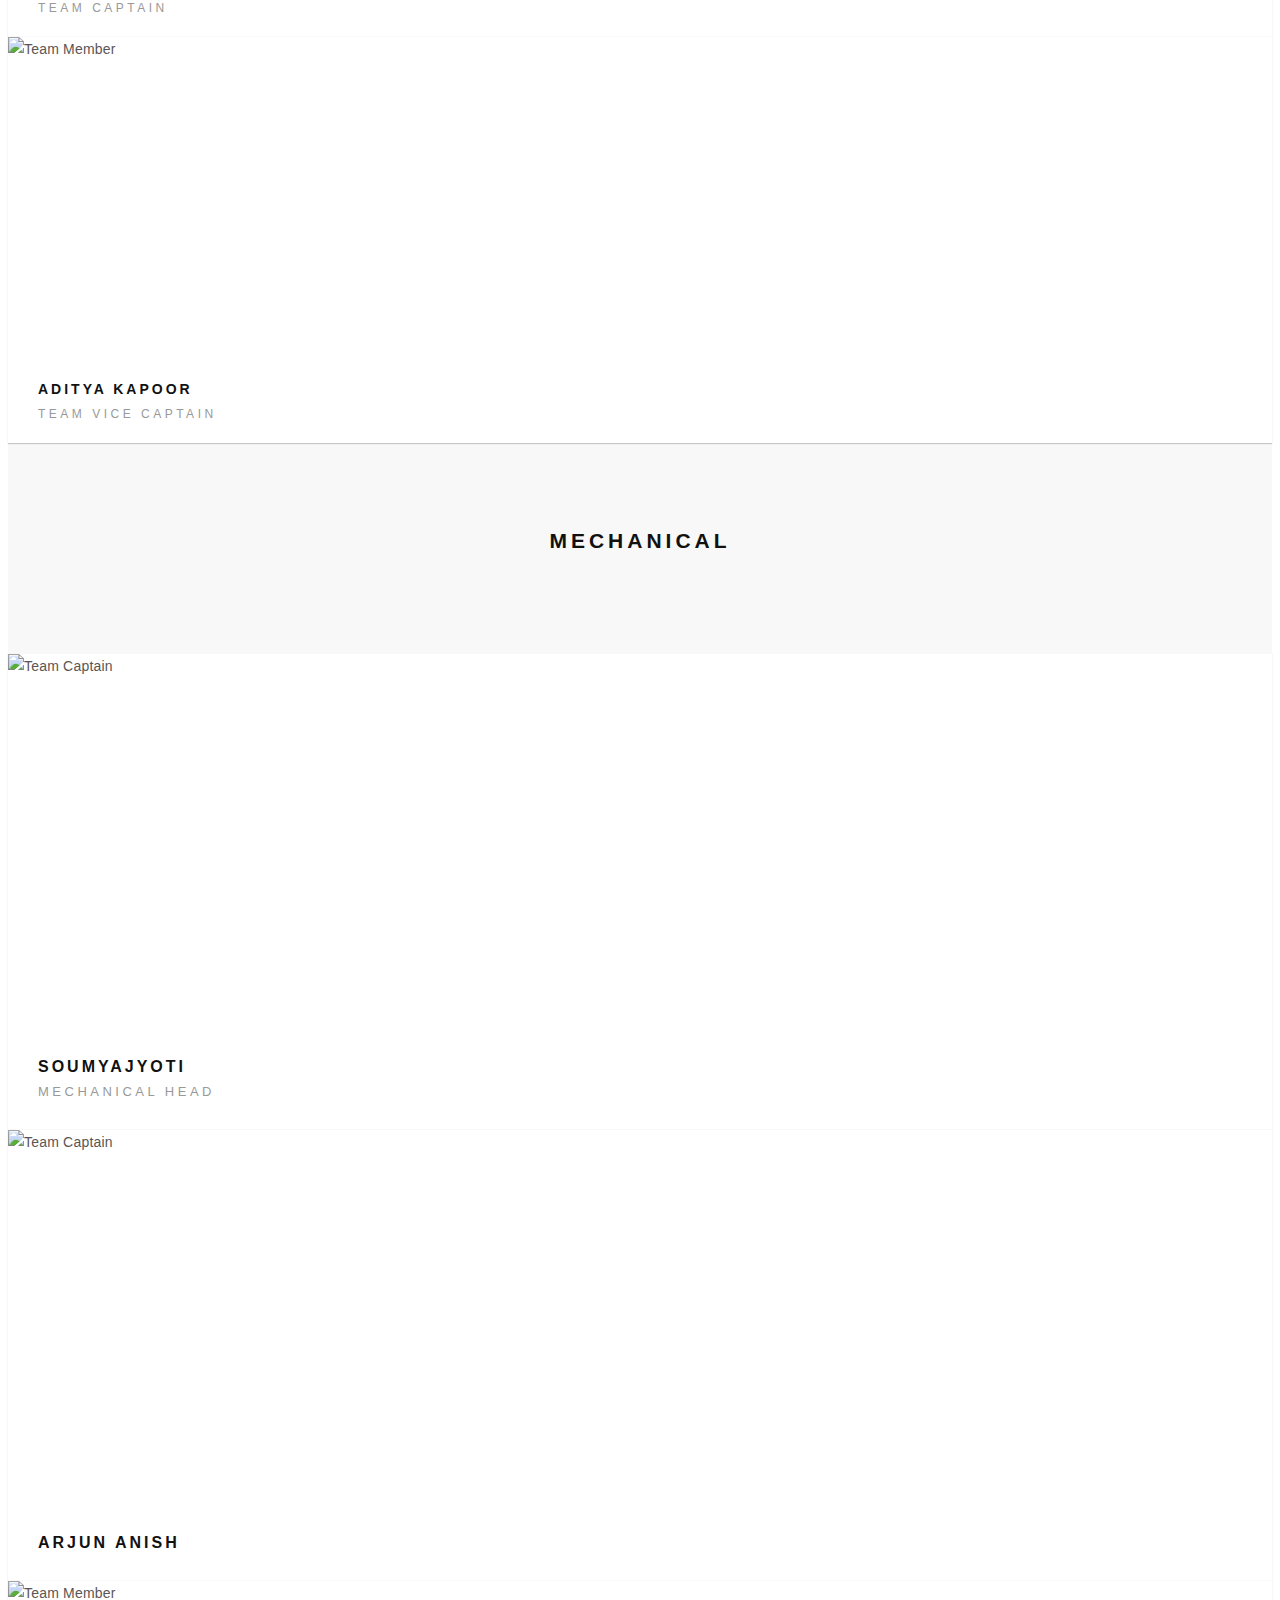
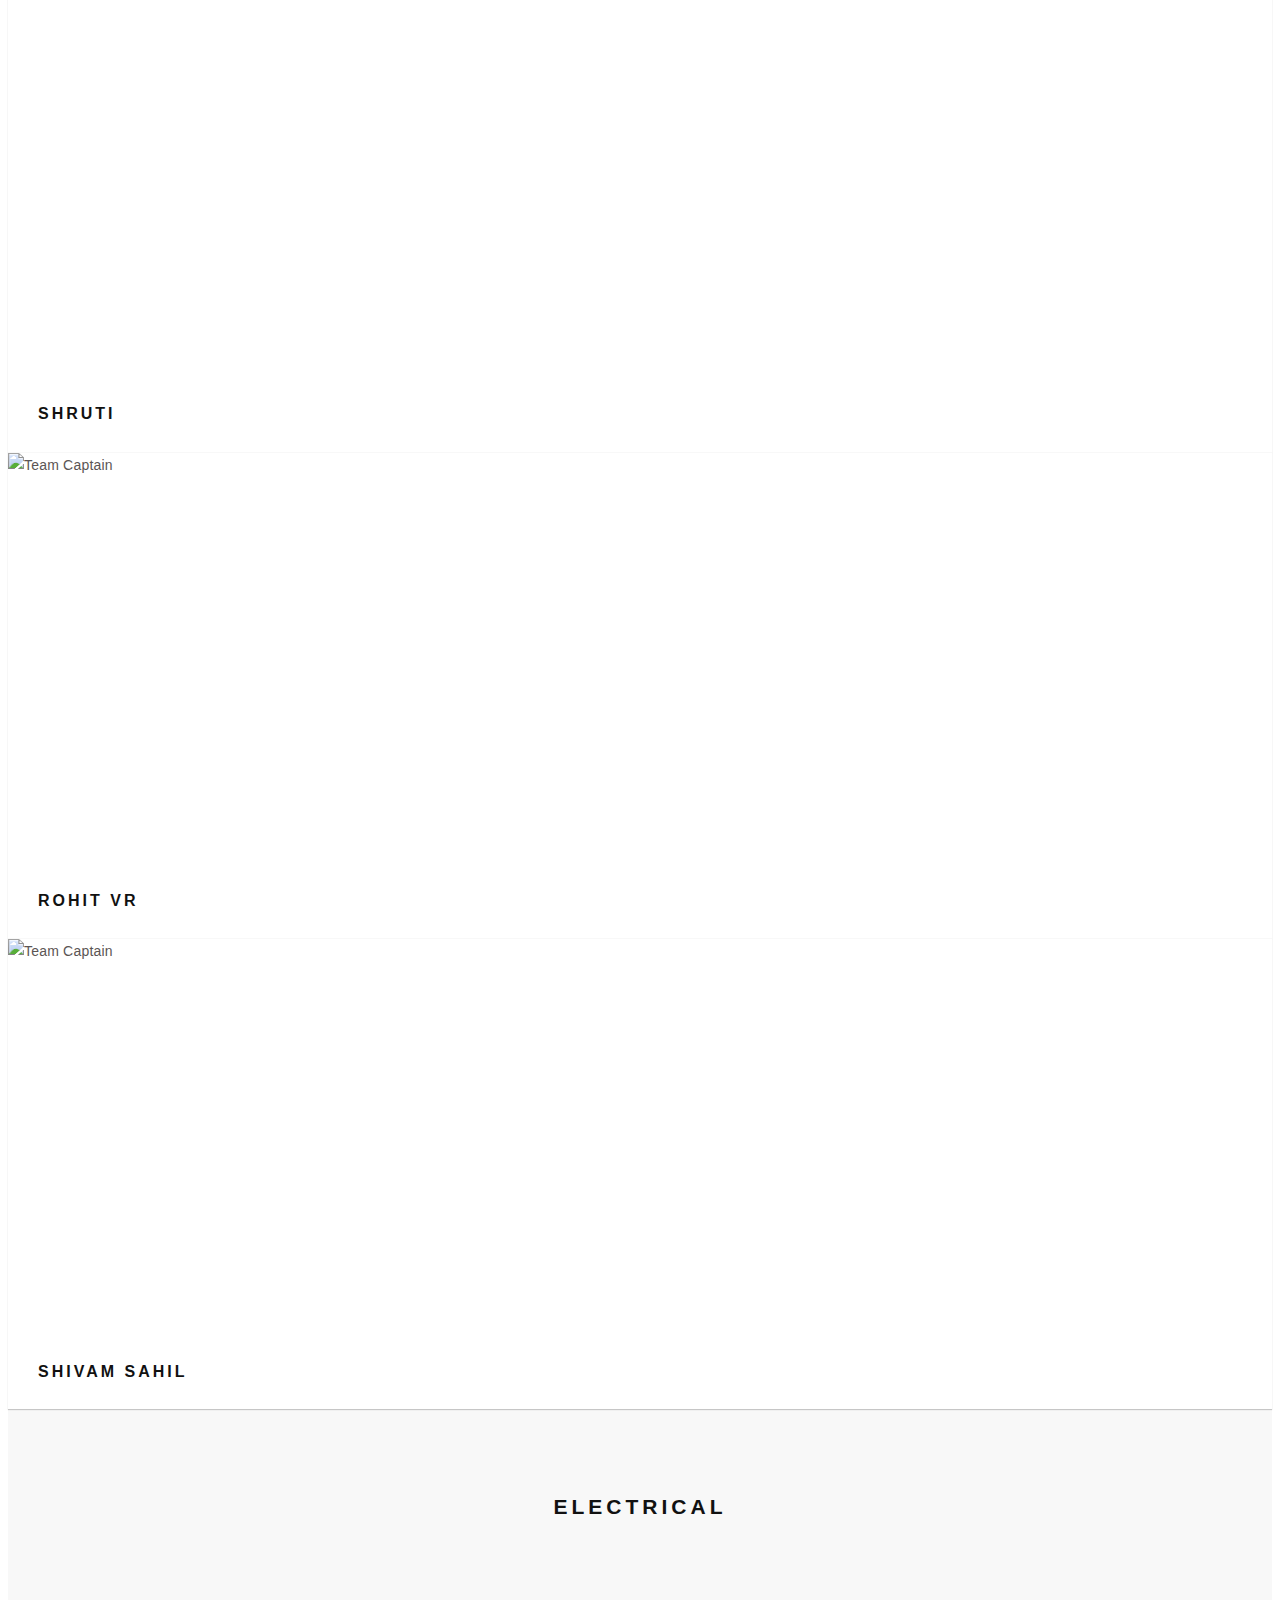
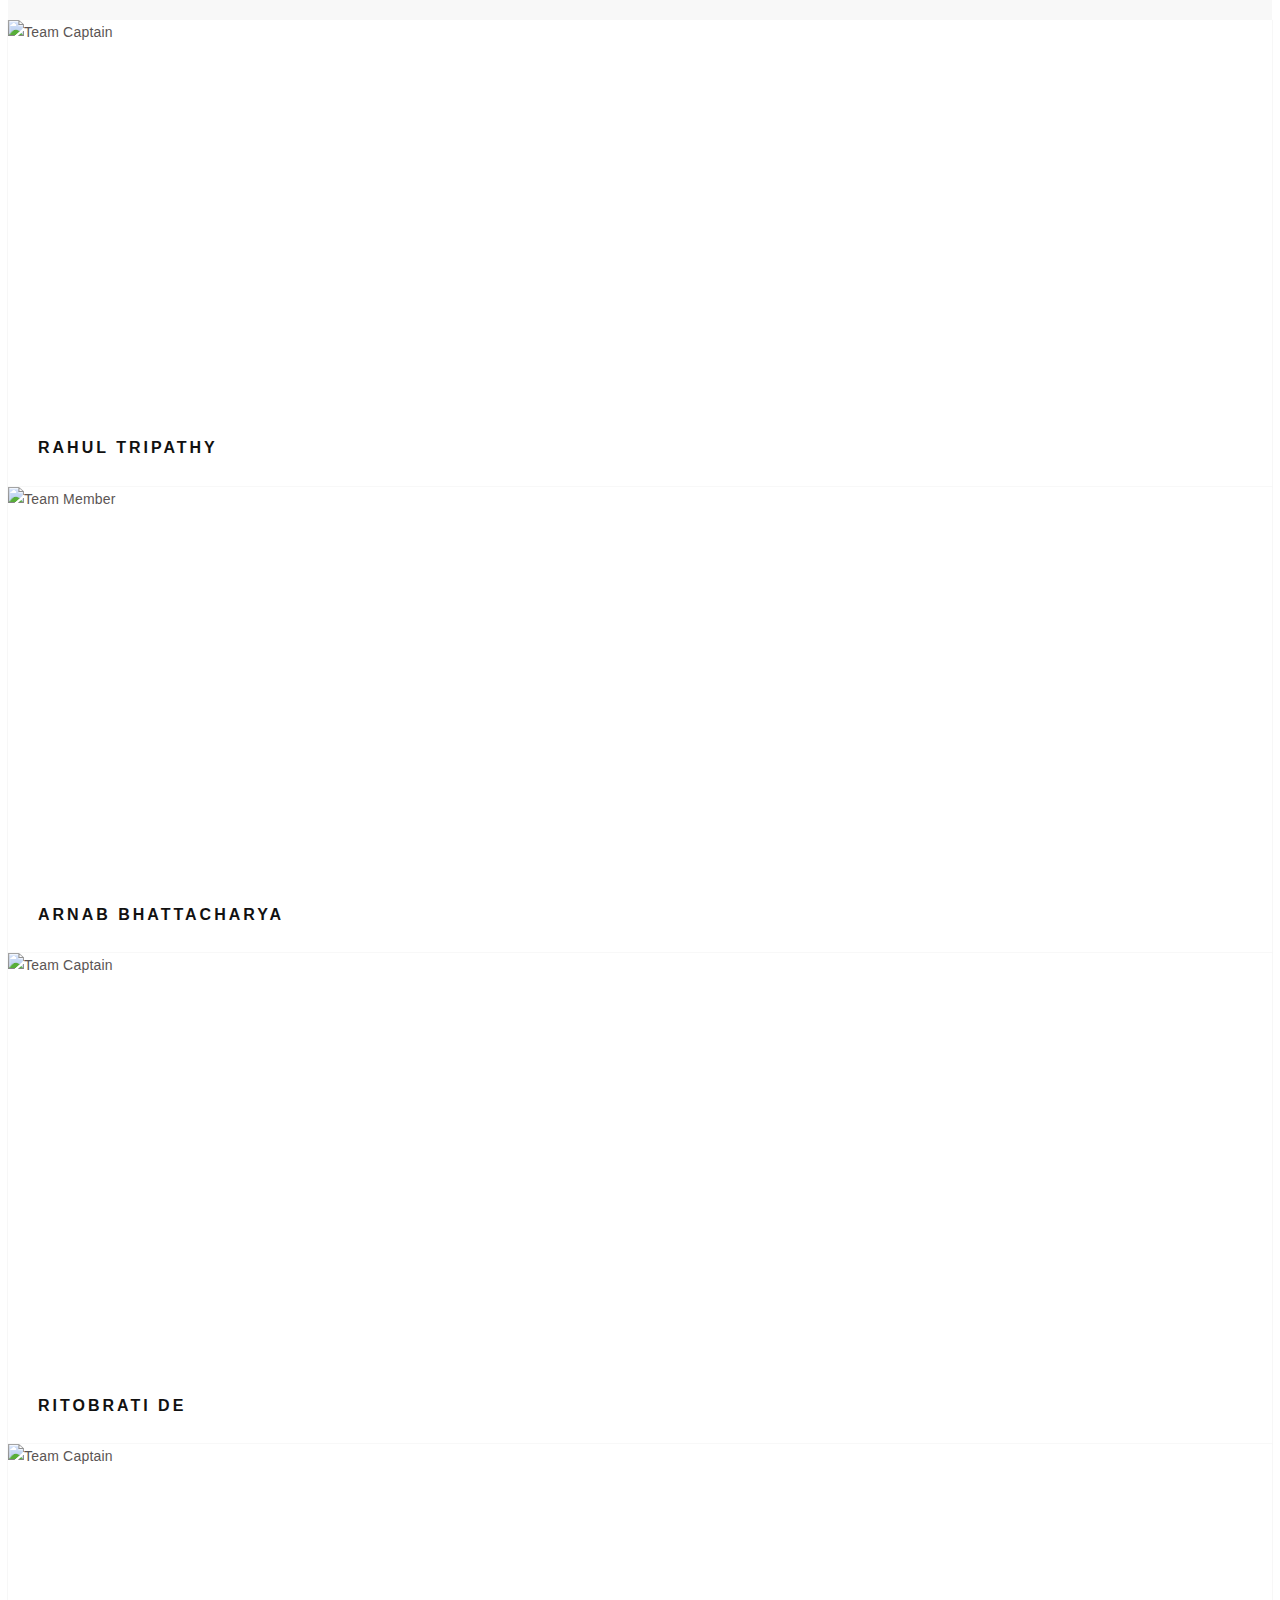
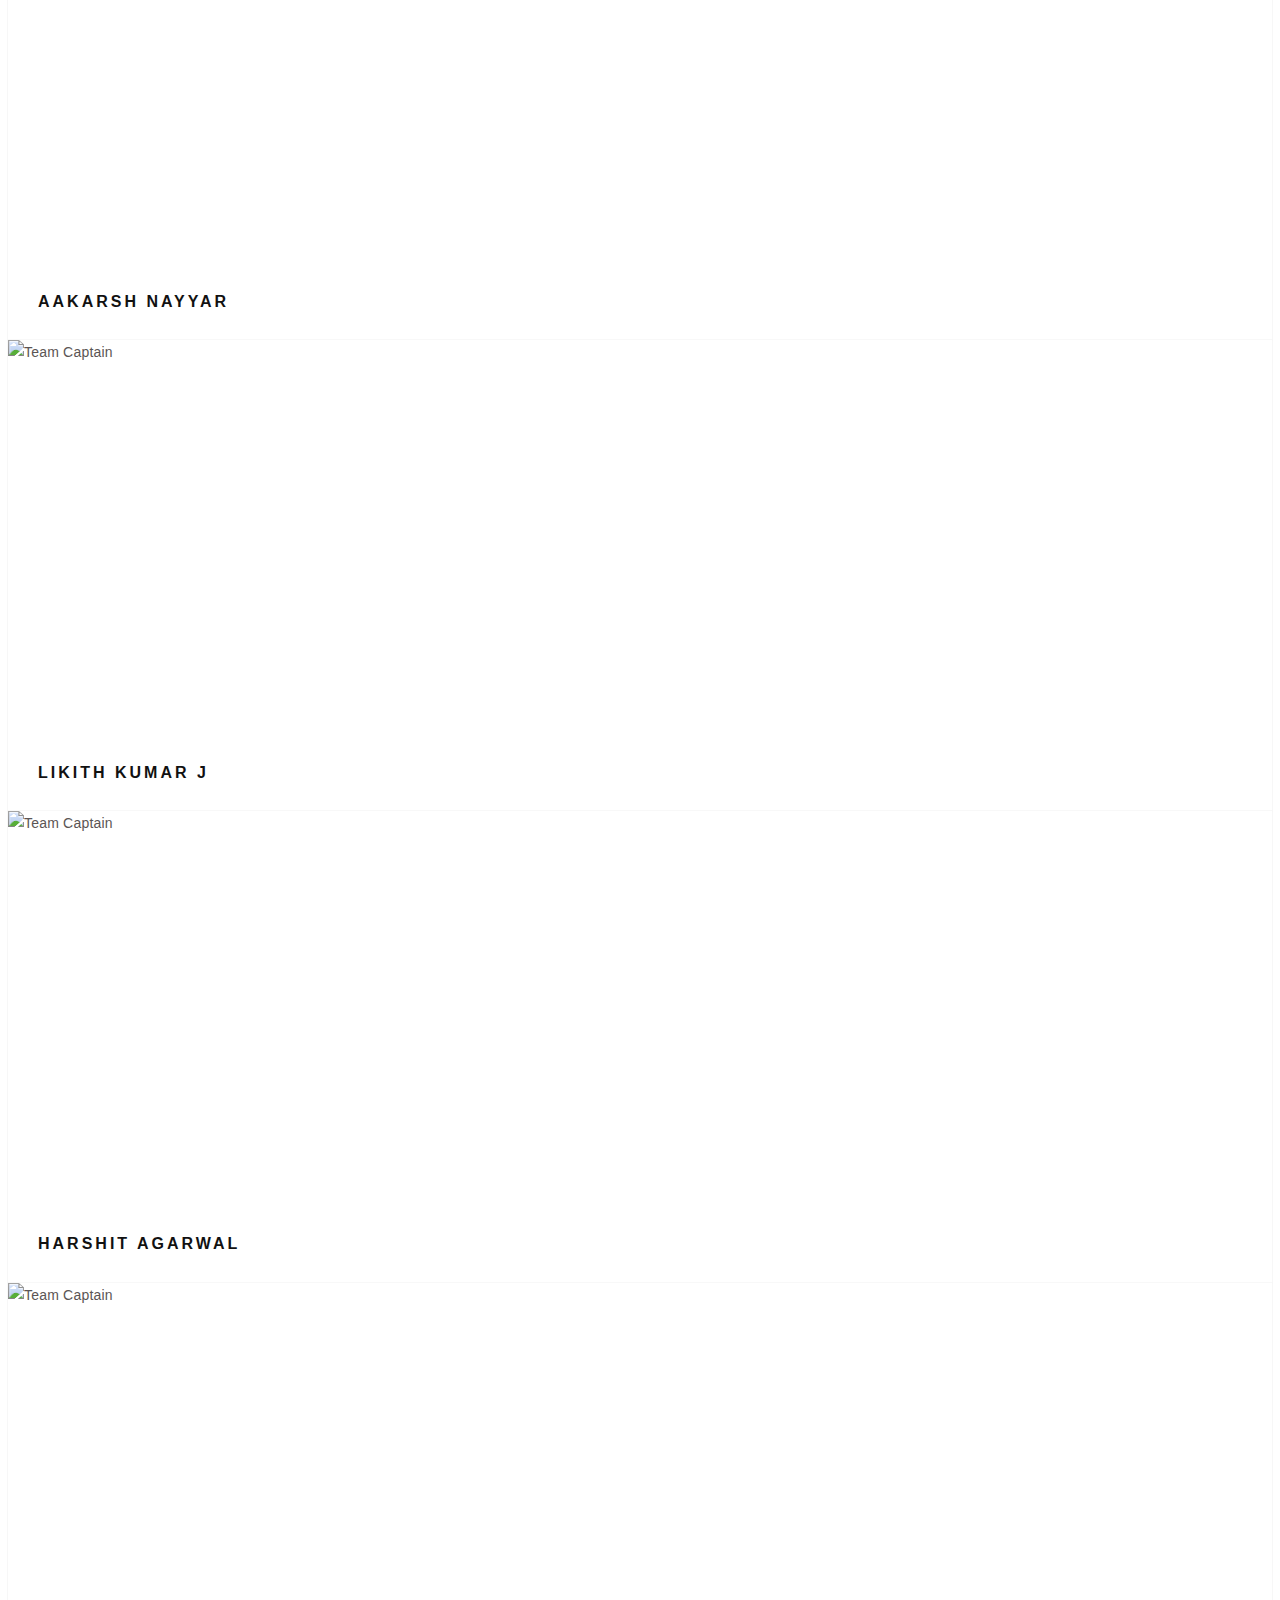
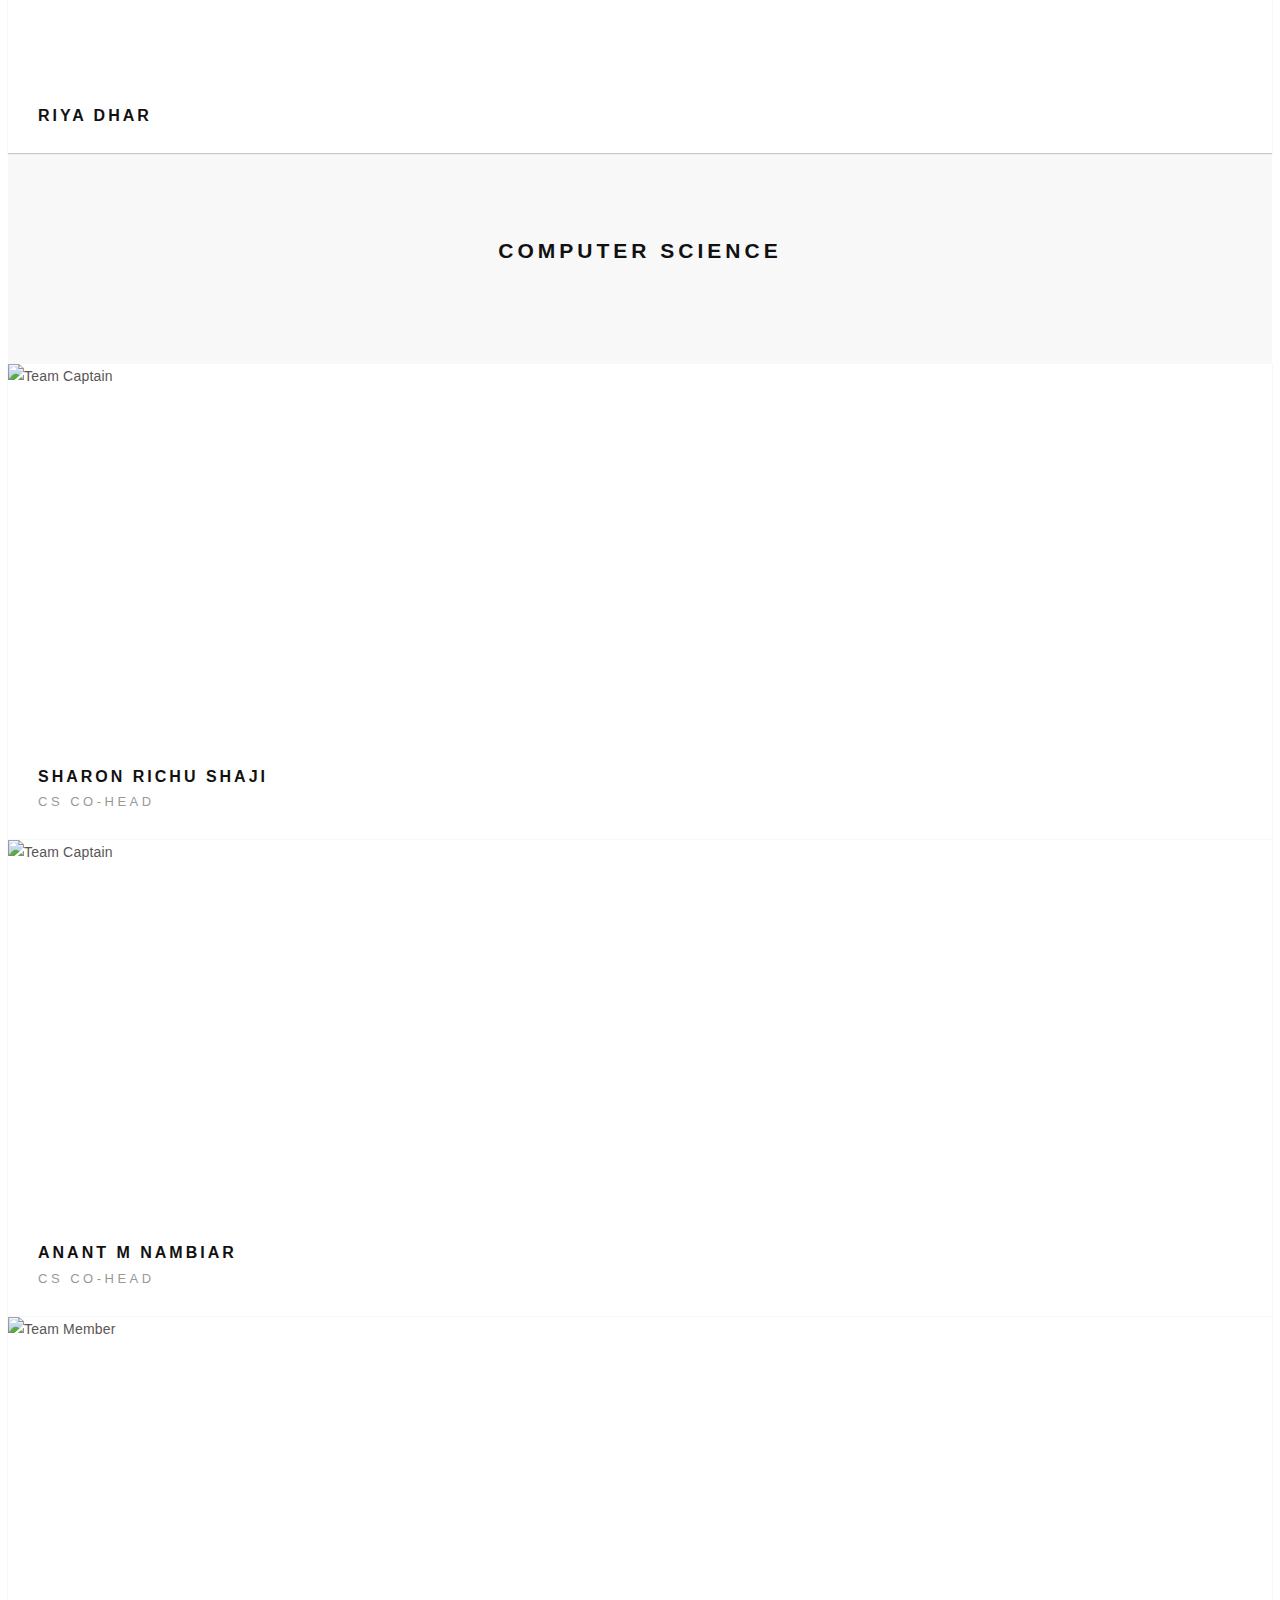
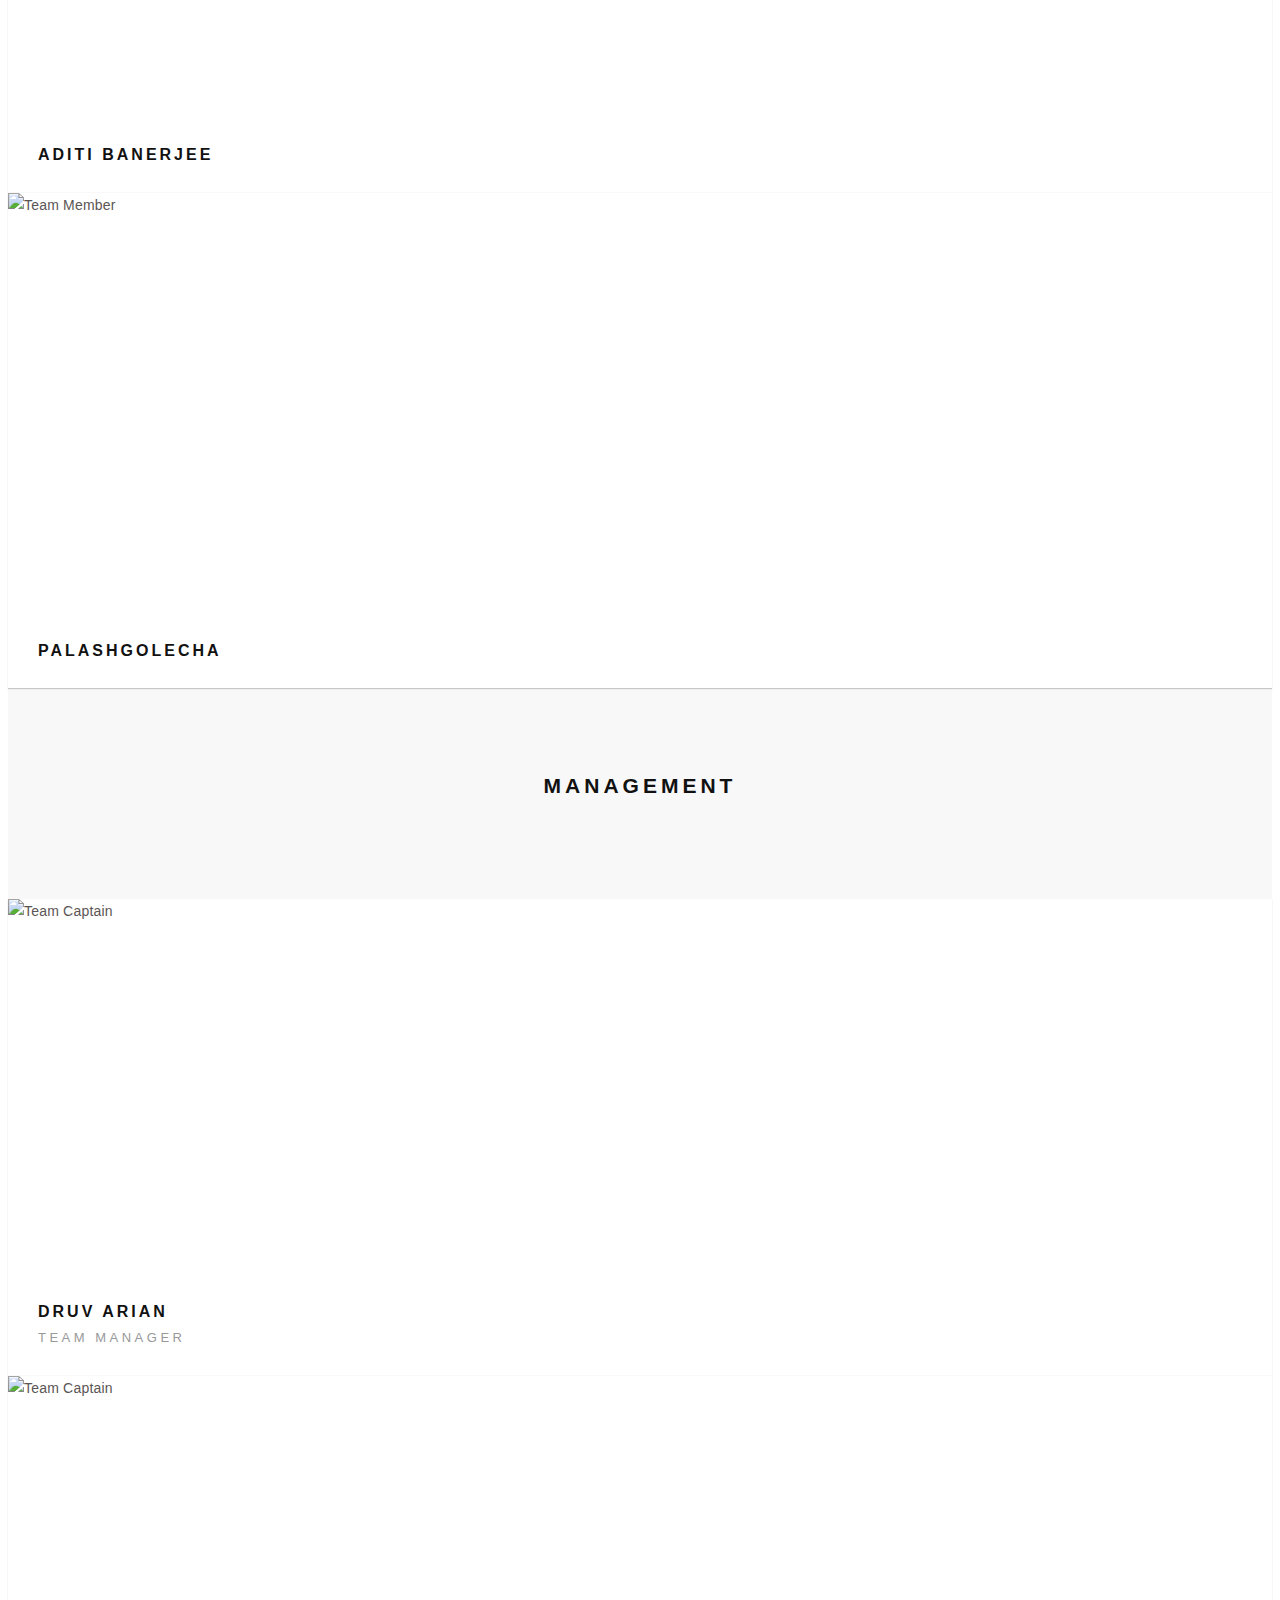
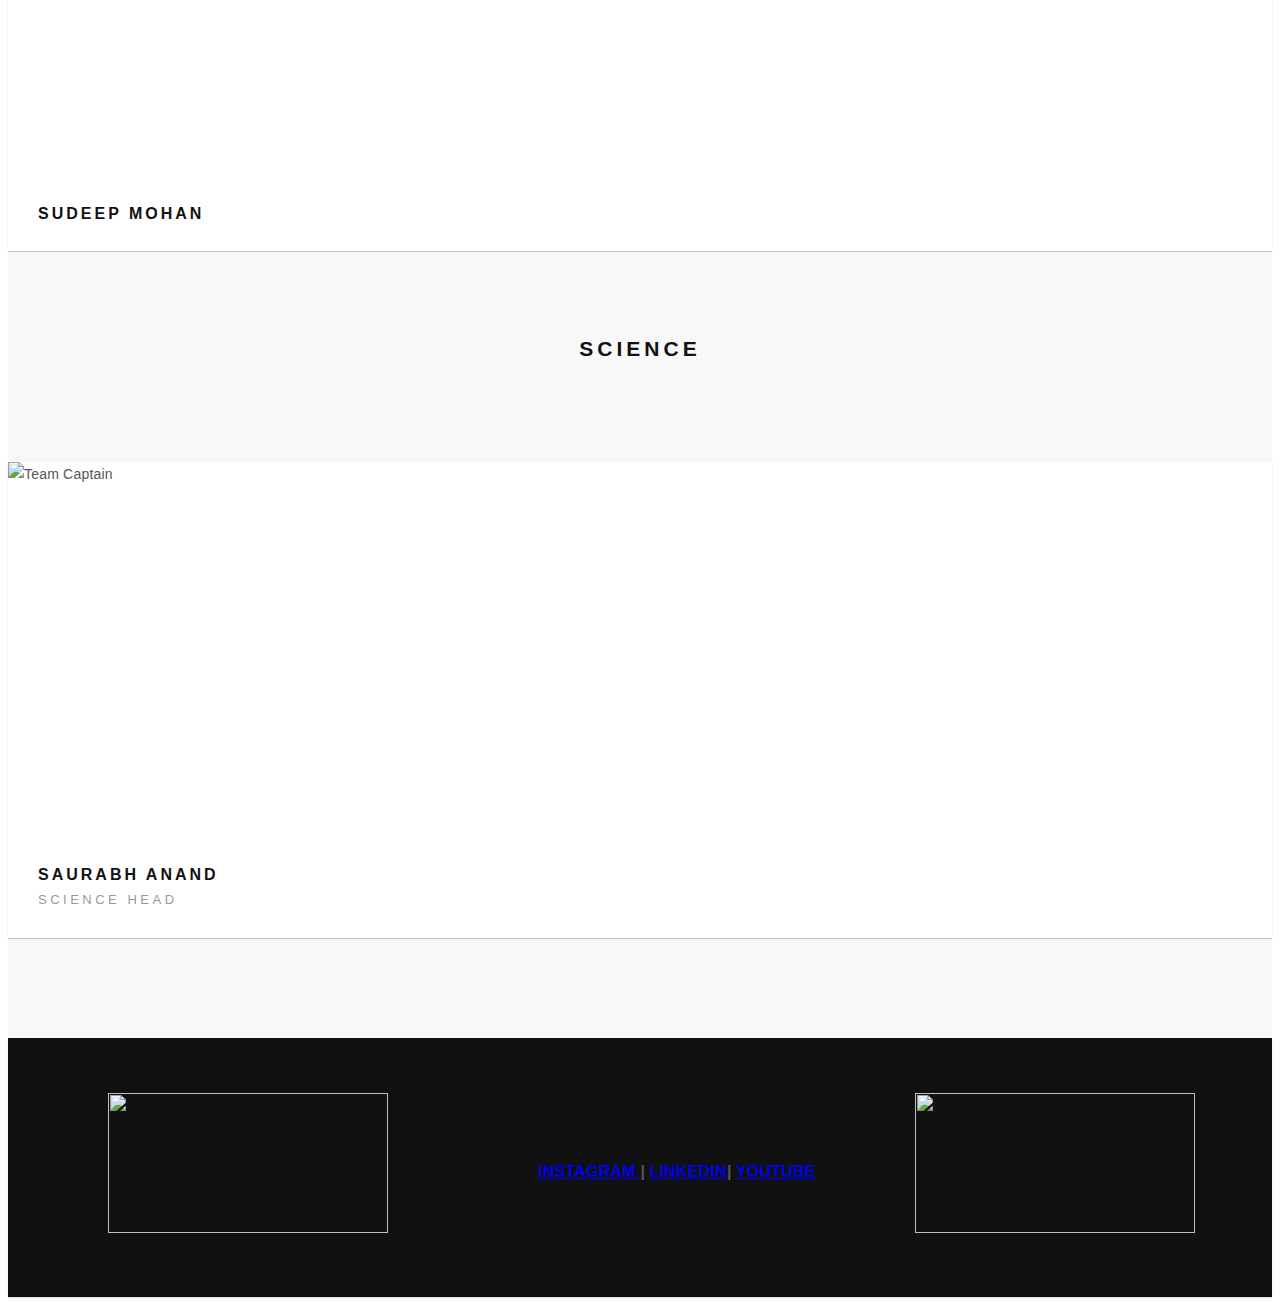
==== commit e69b0247: "Update 2017.html" ====
--- a/2017.html
+++ b/2017.html
@@ -77,6 +77,8 @@
                   <li><a href="2021.html">2021</a></li>
                   <li><a href="2020.html">2020</a></li>
                   <li><a href="2019.html">2019</a></li>
+                  <li><a href=2018.html>2018</a></li>
+                  <li><a href=2017.html>2017</a></li>
                 </ul>
               </li>
               <li><a href="Media.html">Media<span class="sr-only"></span></a></li>
